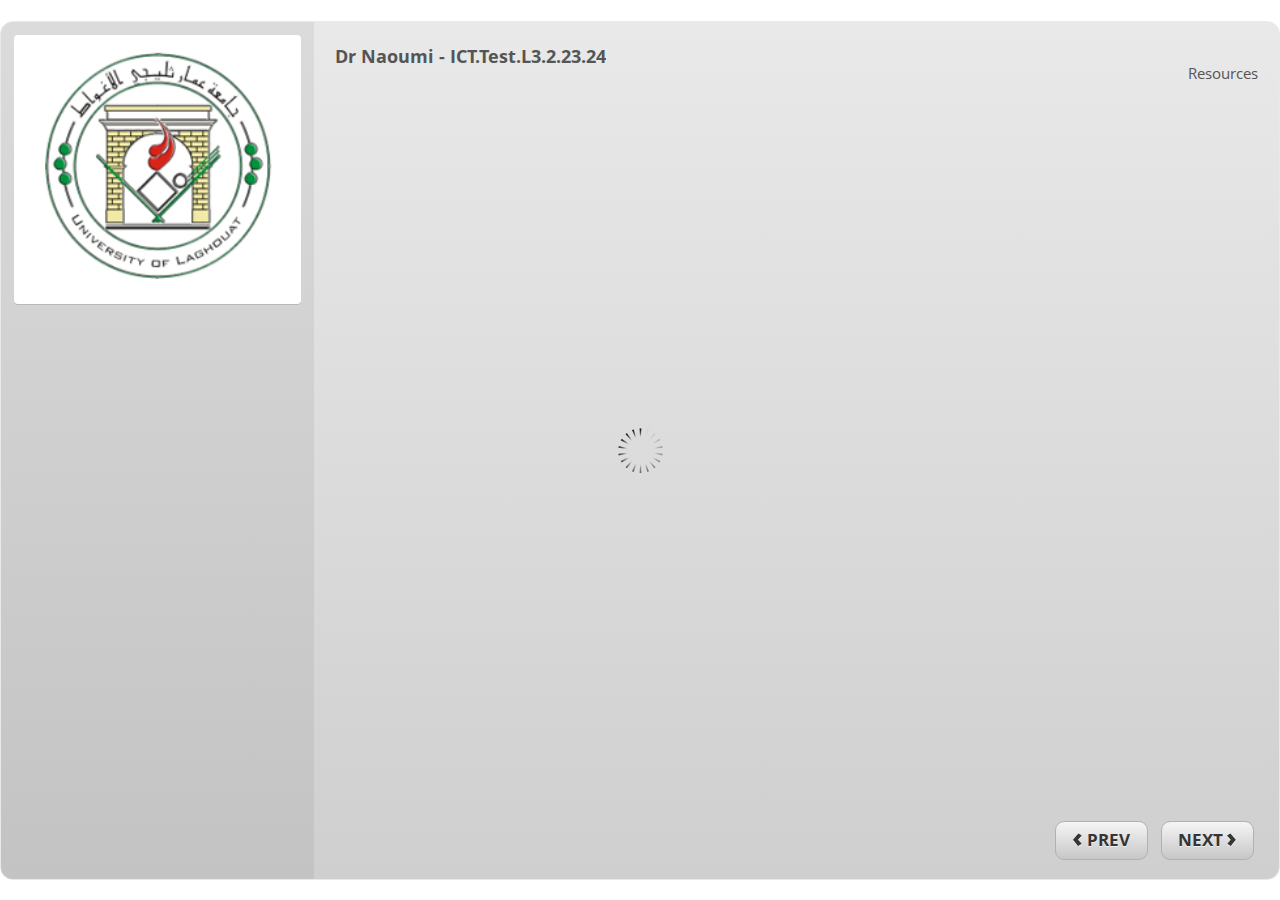
==== index_lms.html @ a4b60087 "rrrr" ====
<!doctype html>
<html lang="en-US">
<head>
  <meta charset="utf-8">
  <!-- Created using Storyline 3 - http://www.articulate.com  -->
  <!-- version: 3.20.30234.0 -->
  <title>Dr Naoumi - ICT.Test.L3.2.23.24 </title>
  <meta http-equiv="x-ua-compatible" content="IE=edge"/>
  <meta name="viewport" content="width=device-width,initial-scale=1,user-scalable=no,shrink-to-fit=no,minimal-ui"/>
  <meta name="apple-mobile-web-app-capable" content="yes"/>
  <style>
    html, body { height: 100%; padding: 0; margin: 0 }
    #app { height: 100%; width: 100%; }
  </style>

  <script>
    window.DS = {};
    window.globals = {
      DATA_PATH_BASE: '',
      HAS_FRAME: true,
      HAS_SLIDE: true,

      lmsPresent: true,
      tinCanPresent: false,
      cmi5Present: false,
      aoSupport: false,
      scale: 'show all',
      captureRc: false,
      browserSize: 'optimal',
      bgColor: '#FFFFFF',
      features: '',
      themeName: 'classic',
      preloaderColor: '#FFFFFF',
      suppressAnalytics: false,
      productChannel: 'perpetual',
      publishSource: 'storyline',
      aid: '',
      cid: '12567b06-65f4-44c4-9a61-1ccb4acd54d0',
      playerVersion: '3.20.30234.0',
      publishTimestamp: '2024-05-29T11:57:31.2262642Z',
      maxIosVideoElements: 10,
      connectionSettings: { },

      
      parseParams: function(qs) {
        if (window.globals.parsedParams != null) {
          return window.globals.parsedParams;
        }
        qs = (qs || window.location.search.substr(1)).split('+').join(' ');
        var params = {},
            tokens,
            re = /[?&]?([^=]+)=([^&]*)/g;

        while (tokens = re.exec(qs)) {
          params[decodeURIComponent(tokens[1]).trim()] =
            decodeURIComponent(tokens[2]).trim();
        }
        window.globals.parsedParams = params;
        return params;
      }

    };
  </script>
  <script>
    var isIe11 = ('ActiveXObject' in window || window.MSBlobBuilder != null)
      && window.msCrypto != null && !window.ActiveXObject;
    if (isIe11) {
      window.globals.unsupportedBrowser = true;
      document.write(atob('[base64]'));
    }
  </script>
  <script src="lms/scormdriver.js" charset="utf-8"></script>
  <script>window.THREE = { };</script>
  
</head>
<body style="background: #FFFFFF" class="cs-HTML theme-classic">
  <!-- 360 -->
  <script>!function(){var e,i=/iPhone/i,o=/iPod/i,n=/iPad/i,t=/\biOS-universal(?:.+)Mac\b/i,r=/\bAndroid(?:.+)Mobile\b/i,a=/Android/i,d=/(?:SD4930UR|\bSilk(?:.+)Mobile\b)/i,p=/Silk/i,l=/Windows Phone/i,u=/\bWindows(?:.+)ARM\b/i,b=/BlackBerry/i,s=/BB10/i,c=/Opera Mini/i,f=/\b(CriOS|Chrome)(?:.+)Mobile/i,h=/Mobile(?:.+)Firefox\b/i,v=function(e){return void 0!==e&&"MacIntel"===e.platform&&"number"==typeof e.maxTouchPoints&&e.maxTouchPoints>1&&"undefined"==typeof MSStream};e=function(e){var m={userAgent:"",platform:"",maxTouchPoints:0};e||"undefined"==typeof navigator?"string"==typeof e?m.userAgent=e:e&&e.userAgent&&(m={userAgent:e.userAgent,platform:e.platform,maxTouchPoints:e.maxTouchPoints||0}):m={userAgent:navigator.userAgent,platform:navigator.platform,maxTouchPoints:navigator.maxTouchPoints||0};var g=m.userAgent,y=g.split("[FBAN");void 0!==y[1]&&(g=y[0]),void 0!==(y=g.split("Twitter"))[1]&&(g=y[0]);var A=function(e){return function(i){return i.test(e)}}(g),w={apple:{phone:A(i)&&!A(l),ipod:A(o),tablet:!A(i)&&(A(n)||v(m))&&!A(l),universal:A(t),device:(A(i)||A(o)||A(n)||A(t)||v(m))&&!A(l)},amazon:{phone:A(d),tablet:!A(d)&&A(p),device:A(d)||A(p)},android:{phone:!A(l)&&A(d)||!A(l)&&A(r),tablet:!A(l)&&!A(d)&&!A(r)&&(A(p)||A(a)),device:!A(l)&&(A(d)||A(p)||A(r)||A(a))||A(/\bokhttp\b/i)},windows:{phone:A(l),tablet:A(u),device:A(l)||A(u)},other:{blackberry:A(b),blackberry10:A(s),opera:A(c),firefox:A(h),chrome:A(f),device:A(b)||A(s)||A(c)||A(h)||A(f)},any:!1,phone:!1,tablet:!1};return w.any=w.apple.device||w.android.device||w.windows.device||w.other.device,w.phone=w.apple.phone||w.android.phone||w.windows.phone,w.tablet=w.apple.tablet||w.android.tablet||w.windows.tablet,w}(),"object"==typeof exports&&"undefined"!=typeof module?module.exports=e:"function"==typeof define&&define.amd?define((function(){return e})):this.isMobile=e}();
    window.isMobile.apple.tablet = window.isMobile.apple.tablet ||
      (navigator.platform === 'MacIntel' && navigator.maxTouchPoints > 1);
    window.isMobile.apple.device = window.isMobile.apple.device || window.isMobile.apple.tablet;
    window.isMobile.tablet = window.isMobile.tablet || window.isMobile.apple.tablet;
    window.isMobile.any = window.isMobile.any || window.isMobile.apple.tablet;
  </script>

  <div id="focus-sink" tabindex="-1"></div>

  <div id="preso"></div>
  <script>
    (function() {

      var classTypes = [ 'desktop', 'mobile', 'phone', 'tablet' ];

      var addDeviceClasses = function(prefix, testObj) {
        var curr, i;
        for (i = 0; i < classTypes.length; i++) {
          curr = classTypes[i];
          if (testObj[curr]) {
            document.body.classList.add(prefix + curr);
          }
        }
      };

      var params = window.globals.parseParams(),
          isDevicePreview = params.devicepreview === '1',
          isPhoneOverride = params.deviceType === 'phone' || (isDevicePreview && params.phone == '1'),
          isTabletOverride = (params.deviceType === 'tablet' || isDevicePreview) && !isPhoneOverride,
          isMobileOverride = isPhoneOverride || isTabletOverride;

      var deviceView = {
        desktop: !window.isMobile.any && !isMobileOverride,
        mobile: window.isMobile.any || isMobileOverride,
        phone: isPhoneOverride || (window.isMobile.phone && !isTabletOverride),
        tablet: isTabletOverride || window.isMobile.tablet
      };

      window.globals.deviceView = deviceView;
      window.isMobile.desktop = !window.isMobile.any;
      window.isMobile.mobile = window.isMobile.any;

      addDeviceClasses('view-', deviceView);

    })();
  </script>
  
  <script src='story_content/user.js' type=text/javascript></script>
  <div class="slide-loader"></div>

  <script>
    if (window.globals.deviceView.isMobile) { var doc = document, loader = doc.body.querySelector('.slide-loader'); [ 1, 2, 3 ].forEach(function(n) { var d = doc.createElement('div'); d.style.backgroundColor = window.globals.preloaderColor; d.classList.add('mobile-loader-dot'); d.classList.add('dot' + n); loader.appendChild(d); }); }
  </script>

  <div class="mobile-load-title-overlay" style="display: none">
    <div class="mobile-load-title">Dr Naoumi - ICT.Test.L3.2.23.24 </div>
  </div>

  <div class="mobile-chrome-warning"></div>

  
<style>
  .warn-connection-dialog {
    display: none;
    background: transparent;
    pointer-events: none;
    position: fixed;
    left: 0;
    top: 0;
    width: 100%;
    height: 100%;
    z-index: 999;
  }

  .warn-connection-content {
    border-radius: 4px;
    background: white;
    border: 1px solid #E7E7E7;
    color: #333333;
    box-shadow: 0 2px 4px rgba(0, 0, 0, 0.25);
    transition: all 150ms ease-out;
    position: absolute;
    white-space: nowrap;
  }

  .view-phone.is-landscape .warn-connection-content {
    left: 23px;
    bottom: 23px;
  }

  .view-tablet.is-landscape .warn-connection-content {
    left: 50%;
    top: 20px;
    transform: translateX(-50%);
  }

  .is-portrait .warn-connection-content {
    transform: translate(-50%, calc(-100% - 15px));
  }

  .warn-connection-content p {
    display: inline-block;
    margin: 0 8px 0 0;
    line-height: 33px;
    font-size: 11px;
  }

  .warn-connection-content svg {
    position: relative;
    vertical-align: middle;
    margin: 0 2px 2px 8px;
  }

  .view-desktop .warn-connection-content {
    left: 1.5em;
    bottom: 1.5em;
  }

  .view-desktop .warn-connection-content p {
    font-size: 1.1em;
  }

  .is-offline .warn-connection-dialog {
    display: block;
  }

  .is-offline .cs-panel * {
    pointer-events: none !important;
  }

  .is-offline .cs-panel {
    pointer-events: all !important;
  }

  .is-offline #nav-controls * {
    pointer-events: none !important;
  }

  .is-offline #nav-controls {
    pointer-events: all !important;
  }
</style>

<div class="warn-connection-dialog">
  <div class="warn-connection-content">
    <svg width="17" height="15" viewBox="0 0 17 15" xmlns="http://www.w3.org/2000/svg">
      <path fill="#8F0000" stroke="white" d="M16.07,12.98 L15.88,12.23 L9.51,1.21 C8.97,0.26,7.6,0.26,7.06,1.21 L0.69,12.23 C0.15,13.16,0.81,14.36,1.91,14.36 H14.65 C15.47,14.36,16.05,13.7,16.07,12.98 Z"/>
      <path fill="white" stroke="white" d="M8.58,5.5 C8.35,5.28,8.5,5.35,8.21,5.32 C8.09,5.35,7.97,5.49,7.96,5.67 C7.97,5.79,7.98,5.92,7.98,6.04 L7.98,6.04 C7.99,6.17,8,6.31,8.01,6.43 L8.01,6.44 C8.03,6.92,8.06,7.41,8.09,7.9 L8.09,7.9 C8.12,8.39,8.14,8.88,8.17,9.37 C8.17,9.39,8.18,9.42,8.2,9.44 C8.23,9.46,8.25,9.47,8.28,9.47 C8.31,9.47,8.34,9.46,8.35,9.44 C8.37,9.43,8.38,9.4,8.39,9.35 L8.39,9.34 C8.39,9.24,8.4,9.15,8.4,9.05 L8.4,9.05 C8.41,8.96,8.41,8.86,8.42,8.75 C8.43,8.44,8.45,8.12,8.47,7.81 L8.47,7.81 C8.49,7.49,8.51,7.18,8.53,6.87 C8.55,6.46,8.56,6.05,8.59,5.64 L8.6,5.62 C8.6,5.57,8.59,5.53,8.58,5.5 L8.21,5.32 Z"/>
      <circle fill="white" stroke="white" cx="8.3" cy="11.35" r="0.3"/>
    </svg>
    <p>You are offline. Trying to reconnect...</p>
  </div>
</div>

<script>
  (function() {
    window.DS.connection = {
      warningShown: false,
      assets: {},
      loadingAssetGroup: false,
      retryDelay: 500
    };

    // @TODO this is POC code and can be cleaned up a bit more if we move forward
    // with the feature



    // The `window.globals.features` variable must be set in `webpack.dev.config` when testing locally - it is not enough
    // to have it in the data - but it must be set there as well.
    var useConnectionMessages = window.AbortController != null &&
      window.location.protocol != 'file:' &&
      window.globals.features.indexOf('ConnectionMessages') != -1;

    window.DS.connection.useConnectionMessages = useConnectionMessages

    var assetCount = 0;
    var checkLoadedId;
    var connectionSettings = window.globals.connectionSettings;

    if (useConnectionMessages && connectionSettings != null) {
      var contentEl = document.querySelector('.warn-connection-content');
      var messageEl = contentEl.querySelector('p')

      if (connectionSettings.useDarkTheme) {
        contentEl.style.borderColor = '#BABBBA';
        contentEl.style.backgroundColor = '#282828';
        contentEl.style.color = '#FFFFFF';
      }

      if (connectionSettings.message != null) {
        messageEl.textContent = window.decodeURIComponent(connectionSettings.message);
      }
    }

    function checkAssetsReady() {
      for (var i in DS.connection.assets) {
        if (!DS.connection.assets[i].success) {
          return false;
        }
      }
      return true;
    }

    function stopAssetGroup() {
      if (!useConnectionMessages) { return; }

      assetCount = 0;

      DS.connection.oldAssetGroup = DS.connection.assets;
      DS.connection.assets = {};
      DS.connection.loadingAssetGroup = false;
      clearInterval(checkLoadedId);
    }

    function startAssetGroup() {
      if (!useConnectionMessages) { return; }
      var ticks = 0;
      clearInterval(checkLoadedId);
      checkLoadedId = setInterval(function() {
        var loaded = 0;
        if (assetCount === 0 && loaded === 0) {
          clearInterval(checkLoadedId);
          return;
        }

        for (var i in DS.connection.assets) {
          if (DS.connection.assets[i].success) {
            loaded++;
          }
        }

        if (assetCount === loaded && checkAssetsReady()) {
          for (var i in DS.connection.assets) {
            if (DS.connection.assets[i].action) {
              DS.connection.assets[i].action();
            }
          }
          hideWarning();
          stopAssetGroup();
        }
      }, 100)
    }

    function requiredAsset(url, action, retry, type) {
      if (!useConnectionMessages) { return; }
      if (DS.connection.assets[url]) { return; }

      DS.connection.assets[url] = {
        success: false, action: action, retry: retry, type: type
      };
      assetCount = Object.keys(DS.connection.assets).length;
      if (!DS.connection.loadingAssetGroup) {
        startAssetGroup();
      }
      DS.connection.loadingAssetGroup = true;
    }

    function assetLoaded(url) {
      if (!useConnectionMessages) { return; }
      if (DS.connection.assets[url]) {
        DS.connection.assets[url].success = true;
      }
    }

    function assetFailed(url) {
      if (!useConnectionMessages) { return; }
      if (!DS.connection.assets[url]) {
        if (/\.js$/.test(url)) {
          setTimeout(function() {
            if (DS.connection.lastSlideLoaded != null) {
              DS.connection.lastSlideLoaded();
            }
          }, DS.connection.retryDelay);
        }
        return;
      }
      if (!DS.connection.warningShown) { showWarning(); }
      if (DS.connection.assets[url].retry) {
        setTimeout(function() {
          if (!DS.connection.assets[url].success) {
            DS.connection.assets[url].retry()
          }
        }, DS.connection.retryDelay);
      }
    }

    function hideWarning() {
      document.body.classList.remove('is-offline');
      DS.connection.warningShown = false;
    }
    DS.connection.hideWarning = hideWarning

    function showWarning(btn) {
      document.body.classList.add('is-offline')
      DS.connection.warningShown = true;
      updateWarningPosition();
    }

    function updateWarningPosition() {
      if (!DS.connection.warningShown) {
        return;
      }

      var isPortrait = document.body.classList.contains('is-portrait');
      var warningEl = document.querySelector('.warn-connection-content');

      if (isPortrait) {
        var slide = document.querySelector('.primary-slide');
        var slideRect = slide.getBoundingClientRect();

        warningEl.style.top = `${slideRect.top}px`
        warningEl.style.left = `${slideRect.left + slideRect.width / 2}px`
      } else {
        warningEl.style.top = null;
        warningEl.style.left = null;
      }

      window.requestAnimationFrame(updateWarningPosition);
    }

    // these will all be noops if the feature flag isn't set in
    // the data and `window.globals.features`
    DS.connection.requiredAsset = requiredAsset;
    DS.connection.assetLoaded = assetLoaded;
    DS.connection.assetFailed = assetFailed;
    DS.connection.stopAssetGroup = stopAssetGroup;
    DS.connection.startAssetGroup = startAssetGroup;
  })();
</script>


  <script>
    
    if (window.autoSpider && window.vInterfaceObject) {
      document.querySelector('.mobile-load-title-overlay').style.display = 'none';
    }
  </script>

  

  <link rel="stylesheet" href="html5/data/css/output.min.css" data-noprefix/>
</body>
<script src="html5/lib/scripts/bootstrapper.min.js"></script>
</html>
---- html5/data/css/output.min.css ----
@font-face {
  font-family: 'Open SansBold CharsBold017949DB';
  src: url('[data-uri]');
  font-style: normal;
  font-weight: normal;
}
@font-face {
  font-family: 'Open Sans Charset1_ 6FD5B1325D8';
  src: url('[data-uri]');
  font-style: normal;
  font-weight: normal;
}
@font-face {
  font-family: 'Open Sans Charset0_v9TY33EDE6F2';
  src: url('[data-uri]');
  font-style: normal;
  font-weight: normal;
}
@font-face {
  font-family: 'Open SansBold CharsBoldE47A47C6';
  src: url('[data-uri]');
  font-style: normal;
  font-weight: normal;
}
.cs-pxabnsnfns01000100001 .cs-infopanel  {
  box-shadow: 0 1px 0 rgba(184, 184, 184, 1);
  background: rgba(255, 255, 255, 1);
}
.cs-pxabnsnfns01000100001 .cs-infopanel .cs-link {
  color: rgba(124, 34, 128, 1);
}
.cs-pxabnsnfns01000100001 .cs-infopanel .cs-link:hover {
  color: rgba(0, 0, 238, 1);
}
.cs-pxabnsnfns01000100001 .cs-infopanel .cs-name {
  color: rgba(68, 68, 68, 1);
}
.cs-pxabnsnfns01000100001 .cs-infopanel .cs-title {
  color: rgba(153, 153, 153, 1);
}
.cs-pxabnsnfns01000100001 .cs-infopanelpopup  {
  box-shadow: 0 1px 0 rgba(184, 184, 184, 1);
  background: linear-gradient(180deg, rgba(233, 233, 233, 1) 0%, rgba(207, 207, 207, 1) 100%);
}
.cs-pxabnsnfns01000100001 .cs-infopanelpopup .cs-link {
  color: rgba(124, 34, 128, 1);
}
.cs-pxabnsnfns01000100001 .cs-infopanelpopup .cs-link:hover {
  color: rgba(0, 0, 238, 1);
}
.cs-pxabnsnfns01000100001 .cs-infopanelpopup .cs-name {
  color: rgba(68, 68, 68, 1);
}
.cs-pxabnsnfns01000100001 .cs-infopanelpopup .cs-bio {
  color: rgba(153, 153, 153, 1);
}
.cs-pxabnsnfns01000100001 .cs-timer  {
  color: rgba(85, 85, 85, 1);
}
.cs-pxabnsnfns01000100001 .cs-duration stop:first-child {
  stop-color: rgba(0, 215, 255, 1);
}
.cs-pxabnsnfns01000100001 .cs-duration stop:last-child {
  stop-color: rgba(0, 171, 255, 1);
}
.cs-pxabnsnfns01000100001 .cs-elapsed stop:first-child {
  stop-color: rgba(254, 227, 71, 1);
}
.cs-pxabnsnfns01000100001 .cs-elapsed stop:last-child {
  stop-color: rgba(252, 204, 42, 1);
}
.cs-pxabnsnfns01000100001 .cs-timer .cs-pie .cs-innerstroke {
  stroke: rgba(199, 199, 199, 1);
}
.cs-pxabnsnfns01000100001 .cs-timer .cs-pie .cs-innerborder {
  stroke: rgba(255, 255, 255, 1);
}
.cs-pxabnsnfns01000100001 .cs-window  {
  box-shadow: 0 8px 5px rgba(0, 0, 0, 0.2);
  border-color: rgba(234, 234, 234, 1);
  background: rgba(243, 243, 243, 1);
  color: rgba(85, 85, 85, 1);
}
.cs-pxabnsnfns01000100001 .cs-window .cs-diva {
  border-color: rgba(247, 247, 247, 1);
}
.cs-pxabnsnfns01000100001 .cs-window .cs-divb {
  border-color: rgba(211, 211, 211, 1);
}
.cs-pxabnsnfns01000100001 .cs-editor .cs-editor-slide {
  color: rgba(85, 85, 85, 1);
}
.cs-pxabnsnfns01000100001 .cs-editor .cs-editor-html {
  color: rgba(68, 68, 68, 1);
}
.cs-pxabnsnfns01000100001 .cs-editor .cs-editor-button {
  text-shadow: 0 1px 0 rgba(240, 240, 240, 1);
  color: rgba(53, 53, 53, 1);
  border-color: rgba(177, 177, 177, 1);
  background: linear-gradient(180deg, rgba(245, 245, 245, 1) 0%, rgba(199, 199, 199, 1) 100%);
}
.cs-pxabnsnfns01000100001 .cs-editor .cs-editor-button:hover {
  background: linear-gradient(180deg, rgba(242, 242, 242, 1) 0%, rgba(175, 175, 175, 1) 100%);
}
.cs-pxabnsnfns01000100001 .cs-editor .cs-editor-button:active {
  background: linear-gradient(180deg, rgba(199, 199, 199, 1) 0%, rgba(244, 244, 244, 1) 100%);
}
.cs-pxabnsnfns01000100001 .cs-listitem  {
  color: rgba(53, 53, 53, 1);
  border-color: rgba(223, 223, 223, 1);
}
.cs-pxabnsnfns01000100001 .cs-listitem.cs-viewed {
  color: rgba(144, 144, 144, 1);
}
.cs-pxabnsnfns01000100001 .cs-listitem.cs-selected {
  color: rgba(53, 53, 53, 1);
  background: rgba(192, 226, 241, 1);
}
.cs-pxabnsnfns01000100001 .cs-listitem.cs-selected:hover {
  background: rgba(192, 226, 241, 1);
}
.cs-pxabnsnfns01000100001 .cs-listitem.cs-selected.hover {
  background: rgba(192, 226, 241, 1);
}
.cs-pxabnsnfns01000100001 .cs-listitem.cs-selected:focus {
  background: rgba(192, 226, 241, 1);
}
.cs-pxabnsnfns01000100001 .cs-listitem .cs-icon-carrot {
  fill: rgba(53, 53, 53, 1);
}
.cs-pxabnsnfns01000100001 .cs-listitem .cs-icon-carrot .cs-shadow {
  fill: rgba(255, 255, 255, 1);
}
.cs-pxabnsnfns01000100001 .cs-listitem:hover {
  background: rgba(230, 230, 230, 1);
}
.cs-pxabnsnfns01000100001 .cs-listitem.hover {
  background: rgba(230, 230, 230, 1);
}
.cs-pxabnsnfns01000100001 .cs-listitem:focus {
  background: rgba(230, 230, 230, 1);
}
.cs-pxabnsnfns01000100001 .cs-glossary  {
  color: rgba(53, 53, 53, 1);
}
.cs-pxabnsnfns01000100001 .cs-glossary .cs-scrolling-panel {
  background: rgba(231, 231, 231, 1);
}
.cs-pxabnsnfns01000100001 .cs-glossary .cs-term.cs-selected .cs-choice-list-trigger {
  color: rgba(53, 53, 53, 1);
  background: rgba(192, 226, 241, 1);
}
.cs-pxabnsnfns01000100001 .cs-glossary .cs-term.cs-selected .cs-choice-list-trigger:focus {
  color: rgba(53, 53, 53, 1);
  background: rgba(192, 226, 241, 1);
}
.cs-pxabnsnfns01000100001 .cs-glossary .cs-term:hover .cs-choice-list-trigger {
  background: rgba(230, 230, 230, 1);
}
.cs-pxabnsnfns01000100001 .cs-glossary .cs-term.hover .cs-choice-list-trigger {
  background: rgba(230, 230, 230, 1);
}
.cs-pxabnsnfns01000100001 .cs-glossary .cs-term .cs-choice-list-trigger:focus {
  background: rgba(230, 230, 230, 1);
}
.cs-pxabnsnfns01000100001 .cs-glossary .cs-diva {
  border-color: rgba(226, 226, 226, 1);
}
.cs-pxabnsnfns01000100001 .cs-glossary .cs-divb {
  border-color: rgba(226, 226, 226, 1);
}
.cs-pxabnsnfns01000100001 .cs-glossary .cs-divc {
  border-color: rgba(250, 250, 250, 1);
}
.cs-pxabnsnfns01000100001 .cs-glossary .cs-heading {
  color: rgba(68, 68, 68, 1);
}
.cs-pxabnsnfns01000100001 .cs-resource .cs-separator {
  border-color: rgba(224, 224, 224, 1);
}
.cs-pxabnsnfns01000100001 .cs-outline  {
  color: rgba(68, 68, 68, 1);
}
.cs-pxabnsnfns01000100001 .cs-outline .cs-diva {
  border-color: rgba(198, 198, 198, 1);
}
.cs-pxabnsnfns01000100001 .cs-outline .cs-divb {
  border-color: rgba(249, 249, 249, 1);
}
.cs-pxabnsnfns01000100001 .cs-outline .cs-divc {
  border-color: rgba(225, 225, 225, 1);
}
.cs-pxabnsnfns01000100001 .cs-outline .cs-search-filter:hover {
  color: rgba(0, 0, 238, 1);
}
.cs-pxabnsnfns01000100001 .cs-outline .cs-search-filter.hover {
  color: rgba(0, 0, 238, 1);
}
.cs-pxabnsnfns01000100001 .cs-transcript  {
  color: rgba(68, 68, 68, 1);
}
.cs-pxabnsnfns01000100001 .cs-transcript .cs-div {
  border-color: rgba(225, 225, 225, 1);
}
.cs-pxabnsnfns01000100001 .cs-tabs:not(.topmenu-item) {
  color: rgba(85, 85, 85, 1);
}
.cs-pxabnsnfns01000100001 .cs-tabs .cs-inner-button:not(.topmenu-item) {
  text-shadow: 0 1px 0 rgba(240, 240, 240, 1);
}
.cs-pxabnsnfns01000100001 .cs-tabs:hover:not(.topmenu-item) {
  color: rgba(51, 51, 51, 1);
}
.cs-pxabnsnfns01000100001 .cs-tabs.cs-selected {
  background: rgba(243, 243, 243, 1);
  color: rgba(51, 51, 51, 1);
}
.cs-pxabnsnfns01000100001 .cs-seekcontrol  {
  background: linear-gradient(180deg, rgba(245, 245, 245, 1) 0%, rgba(199, 199, 199, 1) 100%);
  border-color: rgba(177, 177, 177, 1);
}
.cs-pxabnsnfns01000100001 .cs-seekcontrol .cs-button:hover .cs-icon {
  fill: rgba(85, 85, 85, 1);
}
.cs-pxabnsnfns01000100001 .cs-seekcontrol .cs-button.hover .cs-icon {
  fill: rgba(85, 85, 85, 1);
}
.cs-pxabnsnfns01000100001 .cs-seekcontrol .cs-button .cs-icon-shadow {
  fill: rgba(240, 240, 240, 1);
}
.cs-pxabnsnfns01000100001 .cs-seekcontrol .cs-button .cs-icon {
  fill: rgba(45, 45, 45, 1);
}
.cs-pxabnsnfns01000100001 .cs-seekcontrol .cs-seek .cs-fill {
  background: rgba(255, 255, 255, 1);
}
.cs-pxabnsnfns01000100001 .cs-seekcontrol .cs-seek {
  background: rgba(231, 231, 231, 1);
  border-color: rgba(184, 184, 184, 1);
}
.cs-pxabnsnfns01000100001 .cs-searchinput .cs-input {
  color: rgba(138, 138, 138, 1);
  border-color: rgba(173, 173, 173, 1);
  background: rgba(223, 223, 223, 1);
}
.cs-pxabnsnfns01000100001 .cs-searchinput .cs-input:focus {
  color: rgba(51, 51, 51, 1);
  background: rgba(250, 250, 250, 1);
}
.cs-pxabnsnfns01000100001 .cs-searchinput .cs-input:hover {
  box-shadow: inset 0 0 1px 0 rgba(107, 248, 255, 1);
}
.cs-pxabnsnfns01000100001 .cs-searchinput .cs-input.hover {
  box-shadow: inset 0 0 1px 0 rgba(107, 248, 255, 1);
}
.cs-pxabnsnfns01000100001 .cs-searchinput .cs-button .cs-icon {
  fill: rgba(138, 138, 138, 1);
}
.cs-pxabnsnfns01000100001 .cs-searchinput .cs-button:hover {
  fill: linear-gradient(180deg, rgba(245, 245, 245, 1) 0%, rgba(199, 199, 199, 1) 100%);
}
.cs-pxabnsnfns01000100001 .cs-searchinput .cs-button.hover {
  fill: linear-gradient(180deg, rgba(245, 245, 245, 1) 0%, rgba(199, 199, 199, 1) 100%);
}
.cs-pxabnsnfns01000100001 .cs-menu  {
  box-shadow: 0 1px 0 rgba(184, 184, 184, 1);
  background: rgba(243, 243, 243, 1);
}
.cs-pxabnsnfns01000100001 .cs-topmenu-item.active .cs-tab {
  background: rgba(243, 243, 243, 1);
}
.cs-pxabnsnfns01000100001 .cs-logo  {
  box-shadow: 0 1px 0 rgba(184, 184, 184, 1);
  background: rgba(255, 255, 255, 1);
}
.cs-pxabnsnfns01000100001 .cs-checkbox  {
  color: rgba(68, 68, 68, 1);
}
.cs-pxabnsnfns01000100001 .cs-checkbox:hover {
  border-color: rgba(107, 248, 255, 1);
}
.cs-pxabnsnfns01000100001 .cs-checkbox.hover {
  border-color: rgba(107, 248, 255, 1);
}
.cs-pxabnsnfns01000100001 .cs-checkbox .cs-box {
  color: rgba(255, 255, 255, 1);
  border-color: rgba(184, 184, 184, 1);
}
.cs-pxabnsnfns01000100001 .cs-checkbox .cs-box:checked::after {
  color: rgba(51, 204, 0, 1);
}
.cs-pxabnsnfns01000100001 .cs-checkbox .cs-box.checked.after {
  color: rgba(51, 204, 0, 1);
}
.cs-pxabnsnfns01000100001 .cs-button  {
  text-shadow: 0 1px 0 rgba(240, 240, 240, 1);
  color: rgba(53, 53, 53, 1);
  border-color: rgba(177, 177, 177, 1);
  background: linear-gradient(180deg, rgba(245, 245, 245, 1) 0%, rgba(199, 199, 199, 1) 100%);
  box-shadow: 0 1px 0 rgba(207, 207, 207, 1);
}
.cs-pxabnsnfns01000100001 .cs-button .cs-icon {
  fill: rgba(53, 53, 53, 1);
}
.cs-pxabnsnfns01000100001 .cs-button .cs-icon-shadow {
  fill: rgba(240, 240, 240, 1);
}
.cs-pxabnsnfns01000100001 .cs-button:hover {
  background: linear-gradient(180deg, rgba(242, 242, 242, 1) 0%, rgba(175, 175, 175, 1) 100%);
}
.cs-pxabnsnfns01000100001 .cs-button.hover {
  background: linear-gradient(180deg, rgba(242, 242, 242, 1) 0%, rgba(175, 175, 175, 1) 100%);
}
.cs-pxabnsnfns01000100001 .cs-button:active {
  background: linear-gradient(180deg, rgba(199, 199, 199, 1) 0%, rgba(244, 244, 244, 1) 100%);
}
.cs-pxabnsnfns01000100001 .cs-button.cs-disabled:hover {
  background: linear-gradient(180deg, rgba(245, 245, 245, 1) 0%, rgba(199, 199, 199, 1) 100%);
}
.cs-pxabnsnfns01000100001 .cs-button.cs-disabled.hover {
  background: linear-gradient(180deg, rgba(245, 245, 245, 1) 0%, rgba(199, 199, 199, 1) 100%);
}
.cs-pxabnsnfns01000100001 .cs-button.cs-disabled:active {
  background: linear-gradient(180deg, rgba(245, 245, 245, 1) 0%, rgba(199, 199, 199, 1) 100%);
}
.cs-pxabnsnfns01000100001 .cs-button.cs-volume:hover {
  background: linear-gradient(180deg, rgba(245, 245, 245, 1) 0%, rgba(199, 199, 199, 1) 100%);
}
.cs-pxabnsnfns01000100001 .cs-button.cs-volume.hover {
  background: linear-gradient(180deg, rgba(245, 245, 245, 1) 0%, rgba(199, 199, 199, 1) 100%);
}
.cs-pxabnsnfns01000100001 .cs-button.cs-volume:active {
  background: linear-gradient(180deg, rgba(245, 245, 245, 1) 0%, rgba(199, 199, 199, 1) 100%);
}
.cs-pxabnsnfns01000100001.cs-base  {
  color: rgba(85, 85, 85, 1);
  border-color: rgba(233, 233, 233, 1);
  background: linear-gradient(180deg, rgba(233, 233, 233, 1) 0%, rgba(207, 207, 207, 1) 100%);
}
.cs-pxabnsnfns01000100001.cs-base .cs-separator .cs-diva {
  background: rgba(211, 211, 211, 1);
}
.cs-pxabnsnfns01000100001.cs-base .cs-separator .cs-divb {
  background: rgba(247, 247, 247, 1);
}
.cs-pxabnsnfns01000100001.cs-base .cs-topmenu-item.active .cs-tab {
  border-color: rgba(211, 211, 211, 1);
}
.cs-pxabnsnfns01000100001.cs-base .cs-topmenu-item.active .cs-panel {
  border-color: rgba(211, 211, 211, 1);
}
.cs-pxabnsnfns01000100001.cs-base .cs-left {
  background: linear-gradient(180deg, rgba(219, 219, 219, 1) 0%, rgba(195, 195, 195, 1) 100%);
}
.cs-pxabnsnfns01000100001.cs-base .cs-area-primary .cs-slide-container {
  background: linear-gradient(180deg, rgba(233, 233, 233, 1) 0%, rgba(207, 207, 207, 1) 100%);
}
.cs-pxabnsnfns01000100001 .cs-volume::-moz-range-thumb {
  border-color: rgba(165, 165, 165, 1);
  box-shadow: inset 0 0 1px 0 rgba(212, 212, 212, 1);
  background: rgba(200, 200, 200, 1);
}
.cs-pxabnsnfns01000100001 .cs-volume::-ms-thumb {
  border-color: rgba(165, 165, 165, 1);
  box-shadow: inset 0 0 1px 0 rgba(212, 212, 212, 1);
  background: rgba(200, 200, 200, 1);
}
.cs-pxabnsnfns01000100001 .cs-volume::-webkit-slider-thumb {
  border-color: rgba(165, 165, 165, 1);
  box-shadow: inset 0 0 1px 0 rgba(212, 212, 212, 1);
  background: rgba(200, 200, 200, 1);
}
.cs-pxabnsnfns01000100001 .cs-volume::-moz-range-track {
  border-color: rgba(242, 242, 242, 1);
  background: linear-gradient(180deg, rgba(188, 188, 188, 1) 0%, rgba(188, 188, 188, 1) 50.196%, rgba(195, 195, 195, 1) 100%);
}
.cs-pxabnsnfns01000100001 .cs-volume::-ms-track {
  border-color: rgba(242, 242, 242, 1);
  background: linear-gradient(180deg, rgba(188, 188, 188, 1) 0%, rgba(188, 188, 188, 1) 50.196%, rgba(195, 195, 195, 1) 100%);
}
.cs-pxabnsnfns01000100001 .cs-volume::-webkit-slider-runnable-track {
  border-color: rgba(242, 242, 242, 1);
  background: linear-gradient(180deg, rgba(188, 188, 188, 1) 0%, rgba(188, 188, 188, 1) 50.196%, rgba(195, 195, 195, 1) 100%);
}
body.show-focus .tab-focus-box {
  border-color: rgba(255, 255, 0, 1);
}
.skipnav {
  border-color: rgba(255, 255, 0, 1);
}
.fn-npnxnanbsnfns01000100001 {
  font-family: 'Open SansD6FFC9F9';
  -webkit-font-variant-ligatures: no-common-ligatures;
  font-variant-ligatures: no-common-ligatures;
}
.fn-pxabnsnfns01000100001 {
  font-family: 'Open SansD6FFC9F9';
  -webkit-font-variant-ligatures: no-common-ligatures;
  font-variant-ligatures: no-common-ligatures;
}
.fn-npxnabnsnfns01000100001 {
  font-family: 'Open SansD6FFC9F9';
  -webkit-font-variant-ligatures: no-common-ligatures;
  font-variant-ligatures: no-common-ligatures;
}
.fn-npnxnanbnsnfns01000100001 {
  font-family: 'Open SansD6FFC9F9';
  -webkit-font-variant-ligatures: no-common-ligatures;
  font-variant-ligatures: no-common-ligatures;
}
.fn-pxabnsnfns01000100000 {
  font-family: 'Open SansD6FFC9F9';
  -webkit-font-variant-ligatures: no-common-ligatures;
  font-variant-ligatures: no-common-ligatures;
}
@font-face {
  font-family: 'Open SansD6FFC9F9';
  src: url('[data-uri]');
  font-style: normal;
  font-weight: bold;
}
@font-face {
  font-family: 'Open SansD6FFC9F9';
  src: url('[data-uri]');
  font-style: normal;
  font-weight: normal;
}
.cs-InvalidPromptSlide .cs-5u2rAL0e8qk-InvalidPromptSlide-btn0 {
  color: rgba(53, 53, 53, 1);
  border-color: rgba(177, 177, 177, 1);
  background: linear-gradient(180deg, rgba(245, 245, 245, 1) 0%, rgba(199, 199, 199, 1) 100%);
  text-shadow: 0 1px 0 rgba(240, 240, 240, 1);
}
.cs-InvalidPromptSlide .cs-5u2rAL0e8qk-InvalidPromptSlide-btn0 .cs-html {
  color: rgba(68, 68, 68, 1);
}
.cs-InvalidPromptSlide .cs-5u2rAL0e8qk-InvalidPromptSlide-btn0 .cs-slide {
  border-color: rgba(85, 85, 85, 1);
}
.cs-InvalidPromptSlide .cs-5u2rAL0e8qk-InvalidPromptSlide-btn0:hover {
  background: linear-gradient(180deg, rgba(242, 242, 242, 1) 0%, rgba(175, 175, 175, 1) 100%);
}
.cs-InvalidPromptSlide .cs-5u2rAL0e8qk-InvalidPromptSlide-btn0:active {
  background: linear-gradient(180deg, rgba(199, 199, 199, 1) 0%, rgba(244, 244, 244, 1) 100%);
}
.cs-PrintPromptSlide .cs-5u2rAL0e8qk-PrintPromptSlide-btn0 {
  color: rgba(53, 53, 53, 1);
  border-color: rgba(177, 177, 177, 1);
  background: linear-gradient(180deg, rgba(245, 245, 245, 1) 0%, rgba(199, 199, 199, 1) 100%);
  text-shadow: 0 1px 0 rgba(240, 240, 240, 1);
}
.cs-PrintPromptSlide .cs-5u2rAL0e8qk-PrintPromptSlide-btn0 .cs-html {
  color: rgba(68, 68, 68, 1);
}
.cs-PrintPromptSlide .cs-5u2rAL0e8qk-PrintPromptSlide-btn0 .cs-slide {
  border-color: rgba(85, 85, 85, 1);
}
.cs-PrintPromptSlide .cs-5u2rAL0e8qk-PrintPromptSlide-btn0:hover {
  background: linear-gradient(180deg, rgba(242, 242, 242, 1) 0%, rgba(175, 175, 175, 1) 100%);
}
.cs-PrintPromptSlide .cs-5u2rAL0e8qk-PrintPromptSlide-btn0:active {
  background: linear-gradient(180deg, rgba(199, 199, 199, 1) 0%, rgba(244, 244, 244, 1) 100%);
}
.cs-ScrollPromptSlide .cs-5u2rAL0e8qk-ScrollPromptSlide-btn0 {
  color: rgba(53, 53, 53, 1);
  border-color: rgba(177, 177, 177, 1);
  background: linear-gradient(180deg, rgba(245, 245, 245, 1) 0%, rgba(199, 199, 199, 1) 100%);
  text-shadow: 0 1px 0 rgba(240, 240, 240, 1);
}
.cs-ScrollPromptSlide .cs-5u2rAL0e8qk-ScrollPromptSlide-btn0 .cs-html {
  color: rgba(68, 68, 68, 1);
}
.cs-ScrollPromptSlide .cs-5u2rAL0e8qk-ScrollPromptSlide-btn0 .cs-slide {
  border-color: rgba(85, 85, 85, 1);
}
.cs-ScrollPromptSlide .cs-5u2rAL0e8qk-ScrollPromptSlide-btn0:hover {
  background: linear-gradient(180deg, rgba(242, 242, 242, 1) 0%, rgba(175, 175, 175, 1) 100%);
}
.cs-ScrollPromptSlide .cs-5u2rAL0e8qk-ScrollPromptSlide-btn0:active {
  background: linear-gradient(180deg, rgba(199, 199, 199, 1) 0%, rgba(244, 244, 244, 1) 100%);
}
.cs-TimerPromptSlide-6cqelN9OyLO .cs-5u2rAL0e8qk-TimerPromptSlide-6cqelN9OyLO-btn0 {
  color: rgba(53, 53, 53, 1);
  border-color: rgba(177, 177, 177, 1);
  background: linear-gradient(180deg, rgba(245, 245, 245, 1) 0%, rgba(199, 199, 199, 1) 100%);
  text-shadow: 0 1px 0 rgba(240, 240, 240, 1);
}
.cs-TimerPromptSlide-6cqelN9OyLO .cs-5u2rAL0e8qk-TimerPromptSlide-6cqelN9OyLO-btn0 .cs-html {
  color: rgba(68, 68, 68, 1);
}
.cs-TimerPromptSlide-6cqelN9OyLO .cs-5u2rAL0e8qk-TimerPromptSlide-6cqelN9OyLO-btn0 .cs-slide {
  border-color: rgba(85, 85, 85, 1);
}
.cs-TimerPromptSlide-6cqelN9OyLO .cs-5u2rAL0e8qk-TimerPromptSlide-6cqelN9OyLO-btn0:hover {
  background: linear-gradient(180deg, rgba(242, 242, 242, 1) 0%, rgba(175, 175, 175, 1) 100%);
}
.cs-TimerPromptSlide-6cqelN9OyLO .cs-5u2rAL0e8qk-TimerPromptSlide-6cqelN9OyLO-btn0:active {
  background: linear-gradient(180deg, rgba(199, 199, 199, 1) 0%, rgba(244, 244, 244, 1) 100%);
}
.cs-ResumePromptSlide .cs-5u2rAL0e8qk-ResumePromptSlide-btn0 {
  color: rgba(53, 53, 53, 1);
  border-color: rgba(177, 177, 177, 1);
  background: linear-gradient(180deg, rgba(245, 245, 245, 1) 0%, rgba(199, 199, 199, 1) 100%);
  text-shadow: 0 1px 0 rgba(240, 240, 240, 1);
}
.cs-ResumePromptSlide .cs-5u2rAL0e8qk-ResumePromptSlide-btn0 .cs-html {
  color: rgba(68, 68, 68, 1);
}
.cs-ResumePromptSlide .cs-5u2rAL0e8qk-ResumePromptSlide-btn0 .cs-slide {
  border-color: rgba(85, 85, 85, 1);
}
.cs-ResumePromptSlide .cs-5u2rAL0e8qk-ResumePromptSlide-btn0:hover {
  background: linear-gradient(180deg, rgba(242, 242, 242, 1) 0%, rgba(175, 175, 175, 1) 100%);
}
.cs-ResumePromptSlide .cs-5u2rAL0e8qk-ResumePromptSlide-btn0:active {
  background: linear-gradient(180deg, rgba(199, 199, 199, 1) 0%, rgba(244, 244, 244, 1) 100%);
}
.cs-ResumePromptSlide .cs-5u2rAL0e8qk-ResumePromptSlide-btn1 {
  color: rgba(53, 53, 53, 1);
  border-color: rgba(177, 177, 177, 1);
  background: linear-gradient(180deg, rgba(245, 245, 245, 1) 0%, rgba(199, 199, 199, 1) 100%);
  text-shadow: 0 1px 0 rgba(240, 240, 240, 1);
}
.cs-ResumePromptSlide .cs-5u2rAL0e8qk-ResumePromptSlide-btn1 .cs-html {
  color: rgba(68, 68, 68, 1);
}
.cs-ResumePromptSlide .cs-5u2rAL0e8qk-ResumePromptSlide-btn1 .cs-slide {
  border-color: rgba(85, 85, 85, 1);
}
.cs-ResumePromptSlide .cs-5u2rAL0e8qk-ResumePromptSlide-btn1:hover {
  background: linear-gradient(180deg, rgba(242, 242, 242, 1) 0%, rgba(175, 175, 175, 1) 100%);
}
.cs-ResumePromptSlide .cs-5u2rAL0e8qk-ResumePromptSlide-btn1:active {
  background: linear-gradient(180deg, rgba(199, 199, 199, 1) 0%, rgba(244, 244, 244, 1) 100%);
}
.cs-ExternalInterfaceErrorSlide .cs-buttonOK {
  color: rgba(53, 53, 53, 1);
  border-color: rgba(177, 177, 177, 1);
  background: linear-gradient(180deg, rgba(245, 245, 245, 1) 0%, rgba(199, 199, 199, 1) 100%);
  text-shadow: 0 1px 0 rgba(240, 240, 240, 1);
}
.cs-ExternalInterfaceErrorSlide .cs-buttonOK .cs-html {
  color: rgba(68, 68, 68, 1);
}
.cs-ExternalInterfaceErrorSlide .cs-buttonOK .cs-slide {
  border-color: rgba(85, 85, 85, 1);
}
.cs-ExternalInterfaceErrorSlide .cs-buttonOK:hover {
  background: linear-gradient(180deg, rgba(242, 242, 242, 1) 0%, rgba(175, 175, 175, 1) 100%);
}
.cs-ExternalInterfaceErrorSlide .cs-buttonOK:active {
  background: linear-gradient(180deg, rgba(199, 199, 199, 1) 0%, rgba(244, 244, 244, 1) 100%);
}
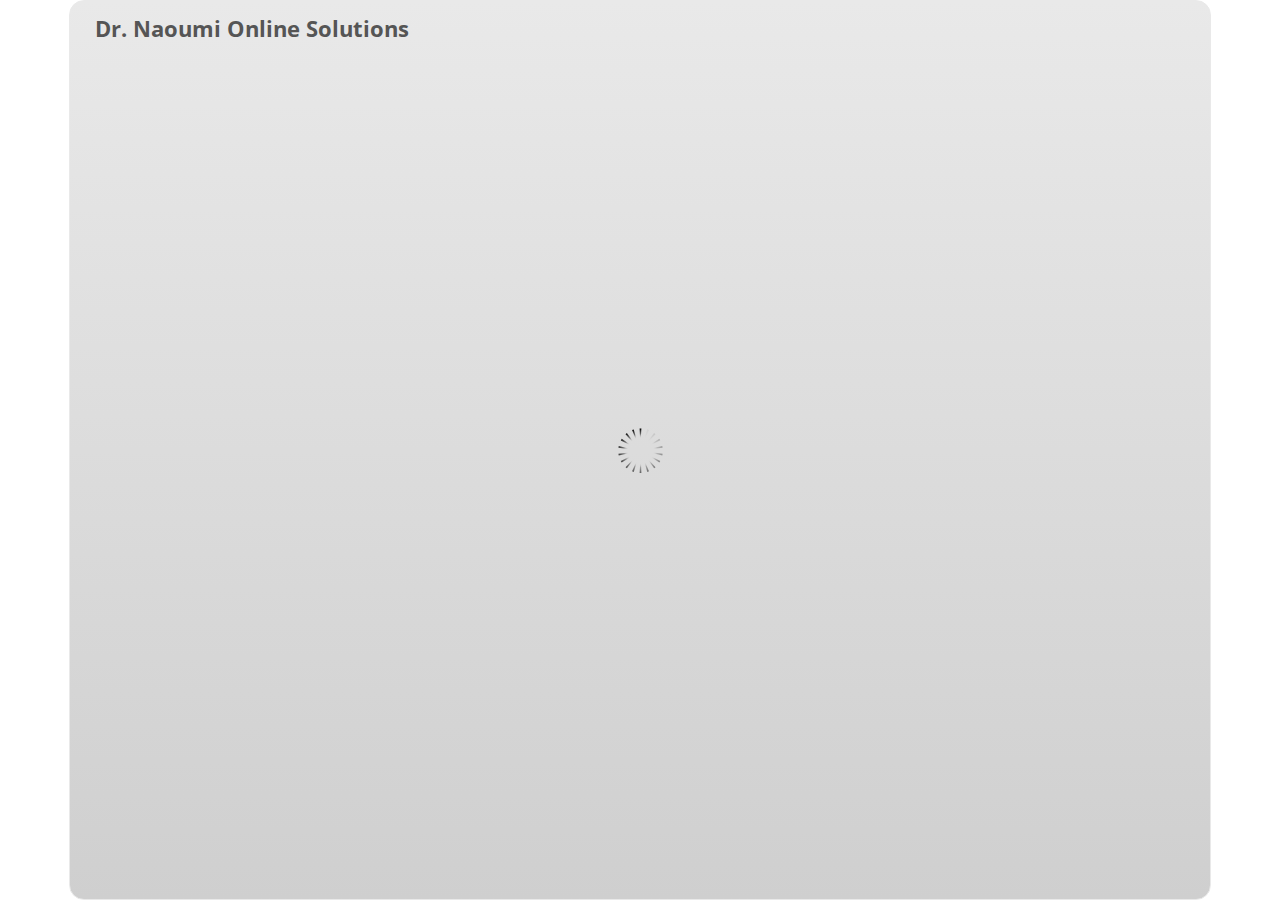
==== commit 14f5c234: "break" ====
--- a/index_lms.html
+++ b/index_lms.html
@@ -4,7 +4,7 @@
   <meta charset="utf-8">
   <!-- Created using Storyline 3 - http://www.articulate.com  -->
   <!-- version: 3.20.30234.0 -->
-  <title>Dr Naoumi - ICT.Test.L3.2.23.24 </title>
+  <title>Dr. Naoumi Online Solutions</title>
   <meta http-equiv="x-ua-compatible" content="IE=edge"/>
   <meta name="viewport" content="width=device-width,initial-scale=1,user-scalable=no,shrink-to-fit=no,minimal-ui"/>
   <meta name="apple-mobile-web-app-capable" content="yes"/>
@@ -35,9 +35,9 @@
       productChannel: 'perpetual',
       publishSource: 'storyline',
       aid: '',
-      cid: '12567b06-65f4-44c4-9a61-1ccb4acd54d0',
+      cid: 'c0c501ec-627d-49ad-b97d-221e2aaed04d',
       playerVersion: '3.20.30234.0',
-      publishTimestamp: '2024-05-29T11:57:31.2262642Z',
+      publishTimestamp: '2024-05-20T16:33:41.3518310Z',
       maxIosVideoElements: 10,
       connectionSettings: { },
 
@@ -131,7 +131,7 @@
   </script>
 
   <div class="mobile-load-title-overlay" style="display: none">
-    <div class="mobile-load-title">Dr Naoumi - ICT.Test.L3.2.23.24 </div>
+    <div class="mobile-load-title">Dr. Naoumi Online Solutions</div>
   </div>
 
   <div class="mobile-chrome-warning"></div>
--- a/html5/data/css/output.min.css
+++ b/html5/data/css/output.min.css
@@ -1,384 +1,384 @@
 @font-face {
-  font-family: 'Open SansBold CharsBold017949DB';
-  src: url('[data-uri]');
+  font-family: 'Open SansBold CharsBoldC7B0C424';
+  src: url('[data-uri]');
   font-style: normal;
   font-weight: normal;
 }
 @font-face {
-  font-family: 'Open Sans Charset1_ 6FD5B1325D8';
-  src: url('[data-uri]');
+  font-family: 'Open Sans Charset1_ 5wgAC25C534';
+  src: url('[data-uri]');
   font-style: normal;
   font-weight: normal;
 }
 @font-face {
   font-family: 'Open Sans Charset0_v9TY33EDE6F2';
-  src: url('[data-uri]');
+  src: url('[data-uri]');
   font-style: normal;
   font-weight: normal;
 }
 @font-face {
   font-family: 'Open SansBold CharsBoldE47A47C6';
-  src: url('[data-uri]');
+  src: url('[data-uri]');
   font-style: normal;
   font-weight: normal;
 }
-.cs-pxabnsnfns01000100001 .cs-infopanel  {
+.cs-npnxnanbnsnfns00000000001 .cs-infopanel  {
   box-shadow: 0 1px 0 rgba(184, 184, 184, 1);
   background: rgba(255, 255, 255, 1);
 }
-.cs-pxabnsnfns01000100001 .cs-infopanel .cs-link {
+.cs-npnxnanbnsnfns00000000001 .cs-infopanel .cs-link {
   color: rgba(124, 34, 128, 1);
 }
-.cs-pxabnsnfns01000100001 .cs-infopanel .cs-link:hover {
+.cs-npnxnanbnsnfns00000000001 .cs-infopanel .cs-link:hover {
   color: rgba(0, 0, 238, 1);
 }
-.cs-pxabnsnfns01000100001 .cs-infopanel .cs-name {
-  color: rgba(68, 68, 68, 1);
-}
-.cs-pxabnsnfns01000100001 .cs-infopanel .cs-title {
+.cs-npnxnanbnsnfns00000000001 .cs-infopanel .cs-name {
+  color: rgba(68, 68, 68, 1);
+}
+.cs-npnxnanbnsnfns00000000001 .cs-infopanel .cs-title {
   color: rgba(153, 153, 153, 1);
 }
-.cs-pxabnsnfns01000100001 .cs-infopanelpopup  {
+.cs-npnxnanbnsnfns00000000001 .cs-infopanelpopup  {
   box-shadow: 0 1px 0 rgba(184, 184, 184, 1);
   background: linear-gradient(180deg, rgba(233, 233, 233, 1) 0%, rgba(207, 207, 207, 1) 100%);
 }
-.cs-pxabnsnfns01000100001 .cs-infopanelpopup .cs-link {
+.cs-npnxnanbnsnfns00000000001 .cs-infopanelpopup .cs-link {
   color: rgba(124, 34, 128, 1);
 }
-.cs-pxabnsnfns01000100001 .cs-infopanelpopup .cs-link:hover {
+.cs-npnxnanbnsnfns00000000001 .cs-infopanelpopup .cs-link:hover {
   color: rgba(0, 0, 238, 1);
 }
-.cs-pxabnsnfns01000100001 .cs-infopanelpopup .cs-name {
-  color: rgba(68, 68, 68, 1);
-}
-.cs-pxabnsnfns01000100001 .cs-infopanelpopup .cs-bio {
+.cs-npnxnanbnsnfns00000000001 .cs-infopanelpopup .cs-name {
+  color: rgba(68, 68, 68, 1);
+}
+.cs-npnxnanbnsnfns00000000001 .cs-infopanelpopup .cs-bio {
   color: rgba(153, 153, 153, 1);
 }
-.cs-pxabnsnfns01000100001 .cs-timer  {
+.cs-npnxnanbnsnfns00000000001 .cs-timer  {
   color: rgba(85, 85, 85, 1);
 }
-.cs-pxabnsnfns01000100001 .cs-duration stop:first-child {
+.cs-npnxnanbnsnfns00000000001 .cs-duration stop:first-child {
   stop-color: rgba(0, 215, 255, 1);
 }
-.cs-pxabnsnfns01000100001 .cs-duration stop:last-child {
+.cs-npnxnanbnsnfns00000000001 .cs-duration stop:last-child {
   stop-color: rgba(0, 171, 255, 1);
 }
-.cs-pxabnsnfns01000100001 .cs-elapsed stop:first-child {
+.cs-npnxnanbnsnfns00000000001 .cs-elapsed stop:first-child {
   stop-color: rgba(254, 227, 71, 1);
 }
-.cs-pxabnsnfns01000100001 .cs-elapsed stop:last-child {
+.cs-npnxnanbnsnfns00000000001 .cs-elapsed stop:last-child {
   stop-color: rgba(252, 204, 42, 1);
 }
-.cs-pxabnsnfns01000100001 .cs-timer .cs-pie .cs-innerstroke {
+.cs-npnxnanbnsnfns00000000001 .cs-timer .cs-pie .cs-innerstroke {
   stroke: rgba(199, 199, 199, 1);
 }
-.cs-pxabnsnfns01000100001 .cs-timer .cs-pie .cs-innerborder {
+.cs-npnxnanbnsnfns00000000001 .cs-timer .cs-pie .cs-innerborder {
   stroke: rgba(255, 255, 255, 1);
 }
-.cs-pxabnsnfns01000100001 .cs-window  {
+.cs-npnxnanbnsnfns00000000001 .cs-window  {
   box-shadow: 0 8px 5px rgba(0, 0, 0, 0.2);
   border-color: rgba(234, 234, 234, 1);
   background: rgba(243, 243, 243, 1);
   color: rgba(85, 85, 85, 1);
 }
-.cs-pxabnsnfns01000100001 .cs-window .cs-diva {
+.cs-npnxnanbnsnfns00000000001 .cs-window .cs-diva {
   border-color: rgba(247, 247, 247, 1);
 }
-.cs-pxabnsnfns01000100001 .cs-window .cs-divb {
+.cs-npnxnanbnsnfns00000000001 .cs-window .cs-divb {
   border-color: rgba(211, 211, 211, 1);
 }
-.cs-pxabnsnfns01000100001 .cs-editor .cs-editor-slide {
+.cs-npnxnanbnsnfns00000000001 .cs-editor .cs-editor-slide {
   color: rgba(85, 85, 85, 1);
 }
-.cs-pxabnsnfns01000100001 .cs-editor .cs-editor-html {
-  color: rgba(68, 68, 68, 1);
-}
-.cs-pxabnsnfns01000100001 .cs-editor .cs-editor-button {
-  text-shadow: 0 1px 0 rgba(240, 240, 240, 1);
-  color: rgba(53, 53, 53, 1);
-  border-color: rgba(177, 177, 177, 1);
-  background: linear-gradient(180deg, rgba(245, 245, 245, 1) 0%, rgba(199, 199, 199, 1) 100%);
-}
-.cs-pxabnsnfns01000100001 .cs-editor .cs-editor-button:hover {
-  background: linear-gradient(180deg, rgba(242, 242, 242, 1) 0%, rgba(175, 175, 175, 1) 100%);
-}
-.cs-pxabnsnfns01000100001 .cs-editor .cs-editor-button:active {
-  background: linear-gradient(180deg, rgba(199, 199, 199, 1) 0%, rgba(244, 244, 244, 1) 100%);
-}
-.cs-pxabnsnfns01000100001 .cs-listitem  {
+.cs-npnxnanbnsnfns00000000001 .cs-editor .cs-editor-html {
+  color: rgba(68, 68, 68, 1);
+}
+.cs-npnxnanbnsnfns00000000001 .cs-editor .cs-editor-button {
+  text-shadow: 0 1px 0 rgba(240, 240, 240, 1);
+  color: rgba(53, 53, 53, 1);
+  border-color: rgba(177, 177, 177, 1);
+  background: linear-gradient(180deg, rgba(245, 245, 245, 1) 0%, rgba(199, 199, 199, 1) 100%);
+}
+.cs-npnxnanbnsnfns00000000001 .cs-editor .cs-editor-button:hover {
+  background: linear-gradient(180deg, rgba(242, 242, 242, 1) 0%, rgba(175, 175, 175, 1) 100%);
+}
+.cs-npnxnanbnsnfns00000000001 .cs-editor .cs-editor-button:active {
+  background: linear-gradient(180deg, rgba(199, 199, 199, 1) 0%, rgba(244, 244, 244, 1) 100%);
+}
+.cs-npnxnanbnsnfns00000000001 .cs-listitem  {
   color: rgba(53, 53, 53, 1);
   border-color: rgba(223, 223, 223, 1);
 }
-.cs-pxabnsnfns01000100001 .cs-listitem.cs-viewed {
+.cs-npnxnanbnsnfns00000000001 .cs-listitem.cs-viewed {
   color: rgba(144, 144, 144, 1);
 }
-.cs-pxabnsnfns01000100001 .cs-listitem.cs-selected {
+.cs-npnxnanbnsnfns00000000001 .cs-listitem.cs-selected {
   color: rgba(53, 53, 53, 1);
   background: rgba(192, 226, 241, 1);
 }
-.cs-pxabnsnfns01000100001 .cs-listitem.cs-selected:hover {
+.cs-npnxnanbnsnfns00000000001 .cs-listitem.cs-selected:hover {
   background: rgba(192, 226, 241, 1);
 }
-.cs-pxabnsnfns01000100001 .cs-listitem.cs-selected.hover {
+.cs-npnxnanbnsnfns00000000001 .cs-listitem.cs-selected.hover {
   background: rgba(192, 226, 241, 1);
 }
-.cs-pxabnsnfns01000100001 .cs-listitem.cs-selected:focus {
+.cs-npnxnanbnsnfns00000000001 .cs-listitem.cs-selected:focus {
   background: rgba(192, 226, 241, 1);
 }
-.cs-pxabnsnfns01000100001 .cs-listitem .cs-icon-carrot {
+.cs-npnxnanbnsnfns00000000001 .cs-listitem .cs-icon-carrot {
   fill: rgba(53, 53, 53, 1);
 }
-.cs-pxabnsnfns01000100001 .cs-listitem .cs-icon-carrot .cs-shadow {
+.cs-npnxnanbnsnfns00000000001 .cs-listitem .cs-icon-carrot .cs-shadow {
   fill: rgba(255, 255, 255, 1);
 }
-.cs-pxabnsnfns01000100001 .cs-listitem:hover {
+.cs-npnxnanbnsnfns00000000001 .cs-listitem:hover {
   background: rgba(230, 230, 230, 1);
 }
-.cs-pxabnsnfns01000100001 .cs-listitem.hover {
+.cs-npnxnanbnsnfns00000000001 .cs-listitem.hover {
   background: rgba(230, 230, 230, 1);
 }
-.cs-pxabnsnfns01000100001 .cs-listitem:focus {
+.cs-npnxnanbnsnfns00000000001 .cs-listitem:focus {
   background: rgba(230, 230, 230, 1);
 }
-.cs-pxabnsnfns01000100001 .cs-glossary  {
-  color: rgba(53, 53, 53, 1);
-}
-.cs-pxabnsnfns01000100001 .cs-glossary .cs-scrolling-panel {
+.cs-npnxnanbnsnfns00000000001 .cs-glossary  {
+  color: rgba(53, 53, 53, 1);
+}
+.cs-npnxnanbnsnfns00000000001 .cs-glossary .cs-scrolling-panel {
   background: rgba(231, 231, 231, 1);
 }
-.cs-pxabnsnfns01000100001 .cs-glossary .cs-term.cs-selected .cs-choice-list-trigger {
+.cs-npnxnanbnsnfns00000000001 .cs-glossary .cs-term.cs-selected .cs-choice-list-trigger {
   color: rgba(53, 53, 53, 1);
   background: rgba(192, 226, 241, 1);
 }
-.cs-pxabnsnfns01000100001 .cs-glossary .cs-term.cs-selected .cs-choice-list-trigger:focus {
+.cs-npnxnanbnsnfns00000000001 .cs-glossary .cs-term.cs-selected .cs-choice-list-trigger:focus {
   color: rgba(53, 53, 53, 1);
   background: rgba(192, 226, 241, 1);
 }
-.cs-pxabnsnfns01000100001 .cs-glossary .cs-term:hover .cs-choice-list-trigger {
+.cs-npnxnanbnsnfns00000000001 .cs-glossary .cs-term:hover .cs-choice-list-trigger {
   background: rgba(230, 230, 230, 1);
 }
-.cs-pxabnsnfns01000100001 .cs-glossary .cs-term.hover .cs-choice-list-trigger {
+.cs-npnxnanbnsnfns00000000001 .cs-glossary .cs-term.hover .cs-choice-list-trigger {
   background: rgba(230, 230, 230, 1);
 }
-.cs-pxabnsnfns01000100001 .cs-glossary .cs-term .cs-choice-list-trigger:focus {
+.cs-npnxnanbnsnfns00000000001 .cs-glossary .cs-term .cs-choice-list-trigger:focus {
   background: rgba(230, 230, 230, 1);
 }
-.cs-pxabnsnfns01000100001 .cs-glossary .cs-diva {
+.cs-npnxnanbnsnfns00000000001 .cs-glossary .cs-diva {
   border-color: rgba(226, 226, 226, 1);
 }
-.cs-pxabnsnfns01000100001 .cs-glossary .cs-divb {
+.cs-npnxnanbnsnfns00000000001 .cs-glossary .cs-divb {
   border-color: rgba(226, 226, 226, 1);
 }
-.cs-pxabnsnfns01000100001 .cs-glossary .cs-divc {
+.cs-npnxnanbnsnfns00000000001 .cs-glossary .cs-divc {
   border-color: rgba(250, 250, 250, 1);
 }
-.cs-pxabnsnfns01000100001 .cs-glossary .cs-heading {
-  color: rgba(68, 68, 68, 1);
-}
-.cs-pxabnsnfns01000100001 .cs-resource .cs-separator {
+.cs-npnxnanbnsnfns00000000001 .cs-glossary .cs-heading {
+  color: rgba(68, 68, 68, 1);
+}
+.cs-npnxnanbnsnfns00000000001 .cs-resource .cs-separator {
   border-color: rgba(224, 224, 224, 1);
 }
-.cs-pxabnsnfns01000100001 .cs-outline  {
-  color: rgba(68, 68, 68, 1);
-}
-.cs-pxabnsnfns01000100001 .cs-outline .cs-diva {
+.cs-npnxnanbnsnfns00000000001 .cs-outline  {
+  color: rgba(68, 68, 68, 1);
+}
+.cs-npnxnanbnsnfns00000000001 .cs-outline .cs-diva {
   border-color: rgba(198, 198, 198, 1);
 }
-.cs-pxabnsnfns01000100001 .cs-outline .cs-divb {
+.cs-npnxnanbnsnfns00000000001 .cs-outline .cs-divb {
   border-color: rgba(249, 249, 249, 1);
 }
-.cs-pxabnsnfns01000100001 .cs-outline .cs-divc {
+.cs-npnxnanbnsnfns00000000001 .cs-outline .cs-divc {
   border-color: rgba(225, 225, 225, 1);
 }
-.cs-pxabnsnfns01000100001 .cs-outline .cs-search-filter:hover {
+.cs-npnxnanbnsnfns00000000001 .cs-outline .cs-search-filter:hover {
   color: rgba(0, 0, 238, 1);
 }
-.cs-pxabnsnfns01000100001 .cs-outline .cs-search-filter.hover {
+.cs-npnxnanbnsnfns00000000001 .cs-outline .cs-search-filter.hover {
   color: rgba(0, 0, 238, 1);
 }
-.cs-pxabnsnfns01000100001 .cs-transcript  {
-  color: rgba(68, 68, 68, 1);
-}
-.cs-pxabnsnfns01000100001 .cs-transcript .cs-div {
+.cs-npnxnanbnsnfns00000000001 .cs-transcript  {
+  color: rgba(68, 68, 68, 1);
+}
+.cs-npnxnanbnsnfns00000000001 .cs-transcript .cs-div {
   border-color: rgba(225, 225, 225, 1);
 }
-.cs-pxabnsnfns01000100001 .cs-tabs:not(.topmenu-item) {
+.cs-npnxnanbnsnfns00000000001 .cs-tabs:not(.topmenu-item) {
   color: rgba(85, 85, 85, 1);
 }
-.cs-pxabnsnfns01000100001 .cs-tabs .cs-inner-button:not(.topmenu-item) {
-  text-shadow: 0 1px 0 rgba(240, 240, 240, 1);
-}
-.cs-pxabnsnfns01000100001 .cs-tabs:hover:not(.topmenu-item) {
+.cs-npnxnanbnsnfns00000000001 .cs-tabs .cs-inner-button:not(.topmenu-item) {
+  text-shadow: 0 1px 0 rgba(240, 240, 240, 1);
+}
+.cs-npnxnanbnsnfns00000000001 .cs-tabs:hover:not(.topmenu-item) {
   color: rgba(51, 51, 51, 1);
 }
-.cs-pxabnsnfns01000100001 .cs-tabs.cs-selected {
+.cs-npnxnanbnsnfns00000000001 .cs-tabs.cs-selected {
   background: rgba(243, 243, 243, 1);
   color: rgba(51, 51, 51, 1);
 }
-.cs-pxabnsnfns01000100001 .cs-seekcontrol  {
-  background: linear-gradient(180deg, rgba(245, 245, 245, 1) 0%, rgba(199, 199, 199, 1) 100%);
-  border-color: rgba(177, 177, 177, 1);
-}
-.cs-pxabnsnfns01000100001 .cs-seekcontrol .cs-button:hover .cs-icon {
+.cs-npnxnanbnsnfns00000000001 .cs-seekcontrol  {
+  background: linear-gradient(180deg, rgba(245, 245, 245, 1) 0%, rgba(199, 199, 199, 1) 100%);
+  border-color: rgba(177, 177, 177, 1);
+}
+.cs-npnxnanbnsnfns00000000001 .cs-seekcontrol .cs-button:hover .cs-icon {
   fill: rgba(85, 85, 85, 1);
 }
-.cs-pxabnsnfns01000100001 .cs-seekcontrol .cs-button.hover .cs-icon {
+.cs-npnxnanbnsnfns00000000001 .cs-seekcontrol .cs-button.hover .cs-icon {
   fill: rgba(85, 85, 85, 1);
 }
-.cs-pxabnsnfns01000100001 .cs-seekcontrol .cs-button .cs-icon-shadow {
+.cs-npnxnanbnsnfns00000000001 .cs-seekcontrol .cs-button .cs-icon-shadow {
   fill: rgba(240, 240, 240, 1);
 }
-.cs-pxabnsnfns01000100001 .cs-seekcontrol .cs-button .cs-icon {
+.cs-npnxnanbnsnfns00000000001 .cs-seekcontrol .cs-button .cs-icon {
   fill: rgba(45, 45, 45, 1);
 }
-.cs-pxabnsnfns01000100001 .cs-seekcontrol .cs-seek .cs-fill {
+.cs-npnxnanbnsnfns00000000001 .cs-seekcontrol .cs-seek .cs-fill {
   background: rgba(255, 255, 255, 1);
 }
-.cs-pxabnsnfns01000100001 .cs-seekcontrol .cs-seek {
+.cs-npnxnanbnsnfns00000000001 .cs-seekcontrol .cs-seek {
   background: rgba(231, 231, 231, 1);
   border-color: rgba(184, 184, 184, 1);
 }
-.cs-pxabnsnfns01000100001 .cs-searchinput .cs-input {
+.cs-npnxnanbnsnfns00000000001 .cs-searchinput .cs-input {
   color: rgba(138, 138, 138, 1);
   border-color: rgba(173, 173, 173, 1);
   background: rgba(223, 223, 223, 1);
 }
-.cs-pxabnsnfns01000100001 .cs-searchinput .cs-input:focus {
+.cs-npnxnanbnsnfns00000000001 .cs-searchinput .cs-input:focus {
   color: rgba(51, 51, 51, 1);
   background: rgba(250, 250, 250, 1);
 }
-.cs-pxabnsnfns01000100001 .cs-searchinput .cs-input:hover {
+.cs-npnxnanbnsnfns00000000001 .cs-searchinput .cs-input:hover {
   box-shadow: inset 0 0 1px 0 rgba(107, 248, 255, 1);
 }
-.cs-pxabnsnfns01000100001 .cs-searchinput .cs-input.hover {
+.cs-npnxnanbnsnfns00000000001 .cs-searchinput .cs-input.hover {
   box-shadow: inset 0 0 1px 0 rgba(107, 248, 255, 1);
 }
-.cs-pxabnsnfns01000100001 .cs-searchinput .cs-button .cs-icon {
+.cs-npnxnanbnsnfns00000000001 .cs-searchinput .cs-button .cs-icon {
   fill: rgba(138, 138, 138, 1);
 }
-.cs-pxabnsnfns01000100001 .cs-searchinput .cs-button:hover {
+.cs-npnxnanbnsnfns00000000001 .cs-searchinput .cs-button:hover {
   fill: linear-gradient(180deg, rgba(245, 245, 245, 1) 0%, rgba(199, 199, 199, 1) 100%);
 }
-.cs-pxabnsnfns01000100001 .cs-searchinput .cs-button.hover {
+.cs-npnxnanbnsnfns00000000001 .cs-searchinput .cs-button.hover {
   fill: linear-gradient(180deg, rgba(245, 245, 245, 1) 0%, rgba(199, 199, 199, 1) 100%);
 }
-.cs-pxabnsnfns01000100001 .cs-menu  {
+.cs-npnxnanbnsnfns00000000001 .cs-menu  {
   box-shadow: 0 1px 0 rgba(184, 184, 184, 1);
   background: rgba(243, 243, 243, 1);
 }
-.cs-pxabnsnfns01000100001 .cs-topmenu-item.active .cs-tab {
+.cs-npnxnanbnsnfns00000000001 .cs-topmenu-item.active .cs-tab {
   background: rgba(243, 243, 243, 1);
 }
-.cs-pxabnsnfns01000100001 .cs-logo  {
+.cs-npnxnanbnsnfns00000000001 .cs-logo  {
   box-shadow: 0 1px 0 rgba(184, 184, 184, 1);
   background: rgba(255, 255, 255, 1);
 }
-.cs-pxabnsnfns01000100001 .cs-checkbox  {
-  color: rgba(68, 68, 68, 1);
-}
-.cs-pxabnsnfns01000100001 .cs-checkbox:hover {
+.cs-npnxnanbnsnfns00000000001 .cs-checkbox  {
+  color: rgba(68, 68, 68, 1);
+}
+.cs-npnxnanbnsnfns00000000001 .cs-checkbox:hover {
   border-color: rgba(107, 248, 255, 1);
 }
-.cs-pxabnsnfns01000100001 .cs-checkbox.hover {
+.cs-npnxnanbnsnfns00000000001 .cs-checkbox.hover {
   border-color: rgba(107, 248, 255, 1);
 }
-.cs-pxabnsnfns01000100001 .cs-checkbox .cs-box {
+.cs-npnxnanbnsnfns00000000001 .cs-checkbox .cs-box {
   color: rgba(255, 255, 255, 1);
   border-color: rgba(184, 184, 184, 1);
 }
-.cs-pxabnsnfns01000100001 .cs-checkbox .cs-box:checked::after {
+.cs-npnxnanbnsnfns00000000001 .cs-checkbox .cs-box:checked::after {
   color: rgba(51, 204, 0, 1);
 }
-.cs-pxabnsnfns01000100001 .cs-checkbox .cs-box.checked.after {
+.cs-npnxnanbnsnfns00000000001 .cs-checkbox .cs-box.checked.after {
   color: rgba(51, 204, 0, 1);
 }
-.cs-pxabnsnfns01000100001 .cs-button  {
+.cs-npnxnanbnsnfns00000000001 .cs-button  {
   text-shadow: 0 1px 0 rgba(240, 240, 240, 1);
   color: rgba(53, 53, 53, 1);
   border-color: rgba(177, 177, 177, 1);
   background: linear-gradient(180deg, rgba(245, 245, 245, 1) 0%, rgba(199, 199, 199, 1) 100%);
   box-shadow: 0 1px 0 rgba(207, 207, 207, 1);
 }
-.cs-pxabnsnfns01000100001 .cs-button .cs-icon {
+.cs-npnxnanbnsnfns00000000001 .cs-button .cs-icon {
   fill: rgba(53, 53, 53, 1);
 }
-.cs-pxabnsnfns01000100001 .cs-button .cs-icon-shadow {
+.cs-npnxnanbnsnfns00000000001 .cs-button .cs-icon-shadow {
   fill: rgba(240, 240, 240, 1);
 }
-.cs-pxabnsnfns01000100001 .cs-button:hover {
-  background: linear-gradient(180deg, rgba(242, 242, 242, 1) 0%, rgba(175, 175, 175, 1) 100%);
-}
-.cs-pxabnsnfns01000100001 .cs-button.hover {
-  background: linear-gradient(180deg, rgba(242, 242, 242, 1) 0%, rgba(175, 175, 175, 1) 100%);
-}
-.cs-pxabnsnfns01000100001 .cs-button:active {
-  background: linear-gradient(180deg, rgba(199, 199, 199, 1) 0%, rgba(244, 244, 244, 1) 100%);
-}
-.cs-pxabnsnfns01000100001 .cs-button.cs-disabled:hover {
-  background: linear-gradient(180deg, rgba(245, 245, 245, 1) 0%, rgba(199, 199, 199, 1) 100%);
-}
-.cs-pxabnsnfns01000100001 .cs-button.cs-disabled.hover {
-  background: linear-gradient(180deg, rgba(245, 245, 245, 1) 0%, rgba(199, 199, 199, 1) 100%);
-}
-.cs-pxabnsnfns01000100001 .cs-button.cs-disabled:active {
-  background: linear-gradient(180deg, rgba(245, 245, 245, 1) 0%, rgba(199, 199, 199, 1) 100%);
-}
-.cs-pxabnsnfns01000100001 .cs-button.cs-volume:hover {
-  background: linear-gradient(180deg, rgba(245, 245, 245, 1) 0%, rgba(199, 199, 199, 1) 100%);
-}
-.cs-pxabnsnfns01000100001 .cs-button.cs-volume.hover {
-  background: linear-gradient(180deg, rgba(245, 245, 245, 1) 0%, rgba(199, 199, 199, 1) 100%);
-}
-.cs-pxabnsnfns01000100001 .cs-button.cs-volume:active {
-  background: linear-gradient(180deg, rgba(245, 245, 245, 1) 0%, rgba(199, 199, 199, 1) 100%);
-}
-.cs-pxabnsnfns01000100001.cs-base  {
+.cs-npnxnanbnsnfns00000000001 .cs-button:hover {
+  background: linear-gradient(180deg, rgba(242, 242, 242, 1) 0%, rgba(175, 175, 175, 1) 100%);
+}
+.cs-npnxnanbnsnfns00000000001 .cs-button.hover {
+  background: linear-gradient(180deg, rgba(242, 242, 242, 1) 0%, rgba(175, 175, 175, 1) 100%);
+}
+.cs-npnxnanbnsnfns00000000001 .cs-button:active {
+  background: linear-gradient(180deg, rgba(199, 199, 199, 1) 0%, rgba(244, 244, 244, 1) 100%);
+}
+.cs-npnxnanbnsnfns00000000001 .cs-button.cs-disabled:hover {
+  background: linear-gradient(180deg, rgba(245, 245, 245, 1) 0%, rgba(199, 199, 199, 1) 100%);
+}
+.cs-npnxnanbnsnfns00000000001 .cs-button.cs-disabled.hover {
+  background: linear-gradient(180deg, rgba(245, 245, 245, 1) 0%, rgba(199, 199, 199, 1) 100%);
+}
+.cs-npnxnanbnsnfns00000000001 .cs-button.cs-disabled:active {
+  background: linear-gradient(180deg, rgba(245, 245, 245, 1) 0%, rgba(199, 199, 199, 1) 100%);
+}
+.cs-npnxnanbnsnfns00000000001 .cs-button.cs-volume:hover {
+  background: linear-gradient(180deg, rgba(245, 245, 245, 1) 0%, rgba(199, 199, 199, 1) 100%);
+}
+.cs-npnxnanbnsnfns00000000001 .cs-button.cs-volume.hover {
+  background: linear-gradient(180deg, rgba(245, 245, 245, 1) 0%, rgba(199, 199, 199, 1) 100%);
+}
+.cs-npnxnanbnsnfns00000000001 .cs-button.cs-volume:active {
+  background: linear-gradient(180deg, rgba(245, 245, 245, 1) 0%, rgba(199, 199, 199, 1) 100%);
+}
+.cs-npnxnanbnsnfns00000000001.cs-base  {
   color: rgba(85, 85, 85, 1);
   border-color: rgba(233, 233, 233, 1);
   background: linear-gradient(180deg, rgba(233, 233, 233, 1) 0%, rgba(207, 207, 207, 1) 100%);
 }
-.cs-pxabnsnfns01000100001.cs-base .cs-separator .cs-diva {
+.cs-npnxnanbnsnfns00000000001.cs-base .cs-separator .cs-diva {
   background: rgba(211, 211, 211, 1);
 }
-.cs-pxabnsnfns01000100001.cs-base .cs-separator .cs-divb {
+.cs-npnxnanbnsnfns00000000001.cs-base .cs-separator .cs-divb {
   background: rgba(247, 247, 247, 1);
 }
-.cs-pxabnsnfns01000100001.cs-base .cs-topmenu-item.active .cs-tab {
+.cs-npnxnanbnsnfns00000000001.cs-base .cs-topmenu-item.active .cs-tab {
   border-color: rgba(211, 211, 211, 1);
 }
-.cs-pxabnsnfns01000100001.cs-base .cs-topmenu-item.active .cs-panel {
+.cs-npnxnanbnsnfns00000000001.cs-base .cs-topmenu-item.active .cs-panel {
   border-color: rgba(211, 211, 211, 1);
 }
-.cs-pxabnsnfns01000100001.cs-base .cs-left {
+.cs-npnxnanbnsnfns00000000001.cs-base .cs-left {
   background: linear-gradient(180deg, rgba(219, 219, 219, 1) 0%, rgba(195, 195, 195, 1) 100%);
 }
-.cs-pxabnsnfns01000100001.cs-base .cs-area-primary .cs-slide-container {
+.cs-npnxnanbnsnfns00000000001.cs-base .cs-area-primary .cs-slide-container {
   background: linear-gradient(180deg, rgba(233, 233, 233, 1) 0%, rgba(207, 207, 207, 1) 100%);
 }
-.cs-pxabnsnfns01000100001 .cs-volume::-moz-range-thumb {
+.cs-npnxnanbnsnfns00000000001 .cs-volume::-moz-range-thumb {
   border-color: rgba(165, 165, 165, 1);
   box-shadow: inset 0 0 1px 0 rgba(212, 212, 212, 1);
   background: rgba(200, 200, 200, 1);
 }
-.cs-pxabnsnfns01000100001 .cs-volume::-ms-thumb {
+.cs-npnxnanbnsnfns00000000001 .cs-volume::-ms-thumb {
   border-color: rgba(165, 165, 165, 1);
   box-shadow: inset 0 0 1px 0 rgba(212, 212, 212, 1);
   background: rgba(200, 200, 200, 1);
 }
-.cs-pxabnsnfns01000100001 .cs-volume::-webkit-slider-thumb {
+.cs-npnxnanbnsnfns00000000001 .cs-volume::-webkit-slider-thumb {
   border-color: rgba(165, 165, 165, 1);
   box-shadow: inset 0 0 1px 0 rgba(212, 212, 212, 1);
   background: rgba(200, 200, 200, 1);
 }
-.cs-pxabnsnfns01000100001 .cs-volume::-moz-range-track {
+.cs-npnxnanbnsnfns00000000001 .cs-volume::-moz-range-track {
   border-color: rgba(242, 242, 242, 1);
   background: linear-gradient(180deg, rgba(188, 188, 188, 1) 0%, rgba(188, 188, 188, 1) 50.196%, rgba(195, 195, 195, 1) 100%);
 }
-.cs-pxabnsnfns01000100001 .cs-volume::-ms-track {
+.cs-npnxnanbnsnfns00000000001 .cs-volume::-ms-track {
   border-color: rgba(242, 242, 242, 1);
   background: linear-gradient(180deg, rgba(188, 188, 188, 1) 0%, rgba(188, 188, 188, 1) 50.196%, rgba(195, 195, 195, 1) 100%);
 }
-.cs-pxabnsnfns01000100001 .cs-volume::-webkit-slider-runnable-track {
+.cs-npnxnanbnsnfns00000000001 .cs-volume::-webkit-slider-runnable-track {
   border-color: rgba(242, 242, 242, 1);
   background: linear-gradient(180deg, rgba(188, 188, 188, 1) 0%, rgba(188, 188, 188, 1) 50.196%, rgba(195, 195, 195, 1) 100%);
 }
@@ -388,149 +388,131 @@
 .skipnav {
   border-color: rgba(255, 255, 0, 1);
 }
-.fn-npnxnanbsnfns01000100001 {
+.fn-npnxnanbsnfns00000000001 {
   font-family: 'Open SansD6FFC9F9';
   -webkit-font-variant-ligatures: no-common-ligatures;
   font-variant-ligatures: no-common-ligatures;
 }
-.fn-pxabnsnfns01000100001 {
+.fn-pxabnsnfns00000000001 {
   font-family: 'Open SansD6FFC9F9';
   -webkit-font-variant-ligatures: no-common-ligatures;
   font-variant-ligatures: no-common-ligatures;
 }
-.fn-npxnabnsnfns01000100001 {
+.fn-npxnabnsnfns00000000001 {
   font-family: 'Open SansD6FFC9F9';
   -webkit-font-variant-ligatures: no-common-ligatures;
   font-variant-ligatures: no-common-ligatures;
 }
-.fn-npnxnanbnsnfns01000100001 {
+.fn-npnxnanbnsnfns00000000001 {
   font-family: 'Open SansD6FFC9F9';
   -webkit-font-variant-ligatures: no-common-ligatures;
   font-variant-ligatures: no-common-ligatures;
 }
-.fn-pxabnsnfns01000100000 {
+.fn-pxabnsnfns00000000000 {
   font-family: 'Open SansD6FFC9F9';
   -webkit-font-variant-ligatures: no-common-ligatures;
   font-variant-ligatures: no-common-ligatures;
 }
 @font-face {
   font-family: 'Open SansD6FFC9F9';
-  src: url('[data-uri]');
+  src: url('[data-uri]');
   font-style: normal;
   font-weight: bold;
 }
 @font-face {
   font-family: 'Open SansD6FFC9F9';
-  src: url('[data-uri]');
+  src: url('[data-uri]');
   font-style: normal;
   font-weight: normal;
 }
-.cs-InvalidPromptSlide .cs-5u2rAL0e8qk-InvalidPromptSlide-btn0 {
-  color: rgba(53, 53, 53, 1);
-  border-color: rgba(177, 177, 177, 1);
-  background: linear-gradient(180deg, rgba(245, 245, 245, 1) 0%, rgba(199, 199, 199, 1) 100%);
-  text-shadow: 0 1px 0 rgba(240, 240, 240, 1);
-}
-.cs-InvalidPromptSlide .cs-5u2rAL0e8qk-InvalidPromptSlide-btn0 .cs-html {
-  color: rgba(68, 68, 68, 1);
-}
-.cs-InvalidPromptSlide .cs-5u2rAL0e8qk-InvalidPromptSlide-btn0 .cs-slide {
+.cs-InvalidPromptSlide .cs-6KBJM0ROWdA-InvalidPromptSlide-btn0 {
+  color: rgba(53, 53, 53, 1);
+  border-color: rgba(177, 177, 177, 1);
+  background: linear-gradient(180deg, rgba(245, 245, 245, 1) 0%, rgba(199, 199, 199, 1) 100%);
+  text-shadow: 0 1px 0 rgba(240, 240, 240, 1);
+}
+.cs-InvalidPromptSlide .cs-6KBJM0ROWdA-InvalidPromptSlide-btn0 .cs-html {
+  color: rgba(68, 68, 68, 1);
+}
+.cs-InvalidPromptSlide .cs-6KBJM0ROWdA-InvalidPromptSlide-btn0 .cs-slide {
   border-color: rgba(85, 85, 85, 1);
 }
-.cs-InvalidPromptSlide .cs-5u2rAL0e8qk-InvalidPromptSlide-btn0:hover {
-  background: linear-gradient(180deg, rgba(242, 242, 242, 1) 0%, rgba(175, 175, 175, 1) 100%);
-}
-.cs-InvalidPromptSlide .cs-5u2rAL0e8qk-InvalidPromptSlide-btn0:active {
-  background: linear-gradient(180deg, rgba(199, 199, 199, 1) 0%, rgba(244, 244, 244, 1) 100%);
-}
-.cs-PrintPromptSlide .cs-5u2rAL0e8qk-PrintPromptSlide-btn0 {
-  color: rgba(53, 53, 53, 1);
-  border-color: rgba(177, 177, 177, 1);
-  background: linear-gradient(180deg, rgba(245, 245, 245, 1) 0%, rgba(199, 199, 199, 1) 100%);
-  text-shadow: 0 1px 0 rgba(240, 240, 240, 1);
-}
-.cs-PrintPromptSlide .cs-5u2rAL0e8qk-PrintPromptSlide-btn0 .cs-html {
-  color: rgba(68, 68, 68, 1);
-}
-.cs-PrintPromptSlide .cs-5u2rAL0e8qk-PrintPromptSlide-btn0 .cs-slide {
+.cs-InvalidPromptSlide .cs-6KBJM0ROWdA-InvalidPromptSlide-btn0:hover {
+  background: linear-gradient(180deg, rgba(242, 242, 242, 1) 0%, rgba(175, 175, 175, 1) 100%);
+}
+.cs-InvalidPromptSlide .cs-6KBJM0ROWdA-InvalidPromptSlide-btn0:active {
+  background: linear-gradient(180deg, rgba(199, 199, 199, 1) 0%, rgba(244, 244, 244, 1) 100%);
+}
+.cs-PrintPromptSlide .cs-6KBJM0ROWdA-PrintPromptSlide-btn0 {
+  color: rgba(53, 53, 53, 1);
+  border-color: rgba(177, 177, 177, 1);
+  background: linear-gradient(180deg, rgba(245, 245, 245, 1) 0%, rgba(199, 199, 199, 1) 100%);
+  text-shadow: 0 1px 0 rgba(240, 240, 240, 1);
+}
+.cs-PrintPromptSlide .cs-6KBJM0ROWdA-PrintPromptSlide-btn0 .cs-html {
+  color: rgba(68, 68, 68, 1);
+}
+.cs-PrintPromptSlide .cs-6KBJM0ROWdA-PrintPromptSlide-btn0 .cs-slide {
   border-color: rgba(85, 85, 85, 1);
 }
-.cs-PrintPromptSlide .cs-5u2rAL0e8qk-PrintPromptSlide-btn0:hover {
-  background: linear-gradient(180deg, rgba(242, 242, 242, 1) 0%, rgba(175, 175, 175, 1) 100%);
-}
-.cs-PrintPromptSlide .cs-5u2rAL0e8qk-PrintPromptSlide-btn0:active {
-  background: linear-gradient(180deg, rgba(199, 199, 199, 1) 0%, rgba(244, 244, 244, 1) 100%);
-}
-.cs-ScrollPromptSlide .cs-5u2rAL0e8qk-ScrollPromptSlide-btn0 {
-  color: rgba(53, 53, 53, 1);
-  border-color: rgba(177, 177, 177, 1);
-  background: linear-gradient(180deg, rgba(245, 245, 245, 1) 0%, rgba(199, 199, 199, 1) 100%);
-  text-shadow: 0 1px 0 rgba(240, 240, 240, 1);
-}
-.cs-ScrollPromptSlide .cs-5u2rAL0e8qk-ScrollPromptSlide-btn0 .cs-html {
-  color: rgba(68, 68, 68, 1);
-}
-.cs-ScrollPromptSlide .cs-5u2rAL0e8qk-ScrollPromptSlide-btn0 .cs-slide {
+.cs-PrintPromptSlide .cs-6KBJM0ROWdA-PrintPromptSlide-btn0:hover {
+  background: linear-gradient(180deg, rgba(242, 242, 242, 1) 0%, rgba(175, 175, 175, 1) 100%);
+}
+.cs-PrintPromptSlide .cs-6KBJM0ROWdA-PrintPromptSlide-btn0:active {
+  background: linear-gradient(180deg, rgba(199, 199, 199, 1) 0%, rgba(244, 244, 244, 1) 100%);
+}
+.cs-ScrollPromptSlide .cs-6KBJM0ROWdA-ScrollPromptSlide-btn0 {
+  color: rgba(53, 53, 53, 1);
+  border-color: rgba(177, 177, 177, 1);
+  background: linear-gradient(180deg, rgba(245, 245, 245, 1) 0%, rgba(199, 199, 199, 1) 100%);
+  text-shadow: 0 1px 0 rgba(240, 240, 240, 1);
+}
+.cs-ScrollPromptSlide .cs-6KBJM0ROWdA-ScrollPromptSlide-btn0 .cs-html {
+  color: rgba(68, 68, 68, 1);
+}
+.cs-ScrollPromptSlide .cs-6KBJM0ROWdA-ScrollPromptSlide-btn0 .cs-slide {
   border-color: rgba(85, 85, 85, 1);
 }
-.cs-ScrollPromptSlide .cs-5u2rAL0e8qk-ScrollPromptSlide-btn0:hover {
-  background: linear-gradient(180deg, rgba(242, 242, 242, 1) 0%, rgba(175, 175, 175, 1) 100%);
-}
-.cs-ScrollPromptSlide .cs-5u2rAL0e8qk-ScrollPromptSlide-btn0:active {
-  background: linear-gradient(180deg, rgba(199, 199, 199, 1) 0%, rgba(244, 244, 244, 1) 100%);
-}
-.cs-TimerPromptSlide-6cqelN9OyLO .cs-5u2rAL0e8qk-TimerPromptSlide-6cqelN9OyLO-btn0 {
-  color: rgba(53, 53, 53, 1);
-  border-color: rgba(177, 177, 177, 1);
-  background: linear-gradient(180deg, rgba(245, 245, 245, 1) 0%, rgba(199, 199, 199, 1) 100%);
-  text-shadow: 0 1px 0 rgba(240, 240, 240, 1);
-}
-.cs-TimerPromptSlide-6cqelN9OyLO .cs-5u2rAL0e8qk-TimerPromptSlide-6cqelN9OyLO-btn0 .cs-html {
-  color: rgba(68, 68, 68, 1);
-}
-.cs-TimerPromptSlide-6cqelN9OyLO .cs-5u2rAL0e8qk-TimerPromptSlide-6cqelN9OyLO-btn0 .cs-slide {
+.cs-ScrollPromptSlide .cs-6KBJM0ROWdA-ScrollPromptSlide-btn0:hover {
+  background: linear-gradient(180deg, rgba(242, 242, 242, 1) 0%, rgba(175, 175, 175, 1) 100%);
+}
+.cs-ScrollPromptSlide .cs-6KBJM0ROWdA-ScrollPromptSlide-btn0:active {
+  background: linear-gradient(180deg, rgba(199, 199, 199, 1) 0%, rgba(244, 244, 244, 1) 100%);
+}
+.cs-ResumePromptSlide .cs-6KBJM0ROWdA-ResumePromptSlide-btn0 {
+  color: rgba(53, 53, 53, 1);
+  border-color: rgba(177, 177, 177, 1);
+  background: linear-gradient(180deg, rgba(245, 245, 245, 1) 0%, rgba(199, 199, 199, 1) 100%);
+  text-shadow: 0 1px 0 rgba(240, 240, 240, 1);
+}
+.cs-ResumePromptSlide .cs-6KBJM0ROWdA-ResumePromptSlide-btn0 .cs-html {
+  color: rgba(68, 68, 68, 1);
+}
+.cs-ResumePromptSlide .cs-6KBJM0ROWdA-ResumePromptSlide-btn0 .cs-slide {
   border-color: rgba(85, 85, 85, 1);
 }
-.cs-TimerPromptSlide-6cqelN9OyLO .cs-5u2rAL0e8qk-TimerPromptSlide-6cqelN9OyLO-btn0:hover {
-  background: linear-gradient(180deg, rgba(242, 242, 242, 1) 0%, rgba(175, 175, 175, 1) 100%);
-}
-.cs-TimerPromptSlide-6cqelN9OyLO .cs-5u2rAL0e8qk-TimerPromptSlide-6cqelN9OyLO-btn0:active {
-  background: linear-gradient(180deg, rgba(199, 199, 199, 1) 0%, rgba(244, 244, 244, 1) 100%);
-}
-.cs-ResumePromptSlide .cs-5u2rAL0e8qk-ResumePromptSlide-btn0 {
-  color: rgba(53, 53, 53, 1);
-  border-color: rgba(177, 177, 177, 1);
-  background: linear-gradient(180deg, rgba(245, 245, 245, 1) 0%, rgba(199, 199, 199, 1) 100%);
-  text-shadow: 0 1px 0 rgba(240, 240, 240, 1);
-}
-.cs-ResumePromptSlide .cs-5u2rAL0e8qk-ResumePromptSlide-btn0 .cs-html {
-  color: rgba(68, 68, 68, 1);
-}
-.cs-ResumePromptSlide .cs-5u2rAL0e8qk-ResumePromptSlide-btn0 .cs-slide {
+.cs-ResumePromptSlide .cs-6KBJM0ROWdA-ResumePromptSlide-btn0:hover {
+  background: linear-gradient(180deg, rgba(242, 242, 242, 1) 0%, rgba(175, 175, 175, 1) 100%);
+}
+.cs-ResumePromptSlide .cs-6KBJM0ROWdA-ResumePromptSlide-btn0:active {
+  background: linear-gradient(180deg, rgba(199, 199, 199, 1) 0%, rgba(244, 244, 244, 1) 100%);
+}
+.cs-ResumePromptSlide .cs-6KBJM0ROWdA-ResumePromptSlide-btn1 {
+  color: rgba(53, 53, 53, 1);
+  border-color: rgba(177, 177, 177, 1);
+  background: linear-gradient(180deg, rgba(245, 245, 245, 1) 0%, rgba(199, 199, 199, 1) 100%);
+  text-shadow: 0 1px 0 rgba(240, 240, 240, 1);
+}
+.cs-ResumePromptSlide .cs-6KBJM0ROWdA-ResumePromptSlide-btn1 .cs-html {
+  color: rgba(68, 68, 68, 1);
+}
+.cs-ResumePromptSlide .cs-6KBJM0ROWdA-ResumePromptSlide-btn1 .cs-slide {
   border-color: rgba(85, 85, 85, 1);
 }
-.cs-ResumePromptSlide .cs-5u2rAL0e8qk-ResumePromptSlide-btn0:hover {
-  background: linear-gradient(180deg, rgba(242, 242, 242, 1) 0%, rgba(175, 175, 175, 1) 100%);
-}
-.cs-ResumePromptSlide .cs-5u2rAL0e8qk-ResumePromptSlide-btn0:active {
-  background: linear-gradient(180deg, rgba(199, 199, 199, 1) 0%, rgba(244, 244, 244, 1) 100%);
-}
-.cs-ResumePromptSlide .cs-5u2rAL0e8qk-ResumePromptSlide-btn1 {
-  color: rgba(53, 53, 53, 1);
-  border-color: rgba(177, 177, 177, 1);
-  background: linear-gradient(180deg, rgba(245, 245, 245, 1) 0%, rgba(199, 199, 199, 1) 100%);
-  text-shadow: 0 1px 0 rgba(240, 240, 240, 1);
-}
-.cs-ResumePromptSlide .cs-5u2rAL0e8qk-ResumePromptSlide-btn1 .cs-html {
-  color: rgba(68, 68, 68, 1);
-}
-.cs-ResumePromptSlide .cs-5u2rAL0e8qk-ResumePromptSlide-btn1 .cs-slide {
-  border-color: rgba(85, 85, 85, 1);
-}
-.cs-ResumePromptSlide .cs-5u2rAL0e8qk-ResumePromptSlide-btn1:hover {
-  background: linear-gradient(180deg, rgba(242, 242, 242, 1) 0%, rgba(175, 175, 175, 1) 100%);
-}
-.cs-ResumePromptSlide .cs-5u2rAL0e8qk-ResumePromptSlide-btn1:active {
+.cs-ResumePromptSlide .cs-6KBJM0ROWdA-ResumePromptSlide-btn1:hover {
+  background: linear-gradient(180deg, rgba(242, 242, 242, 1) 0%, rgba(175, 175, 175, 1) 100%);
+}
+.cs-ResumePromptSlide .cs-6KBJM0ROWdA-ResumePromptSlide-btn1:active {
   background: linear-gradient(180deg, rgba(199, 199, 199, 1) 0%, rgba(244, 244, 244, 1) 100%);
 }
 .cs-ExternalInterfaceErrorSlide .cs-buttonOK {
